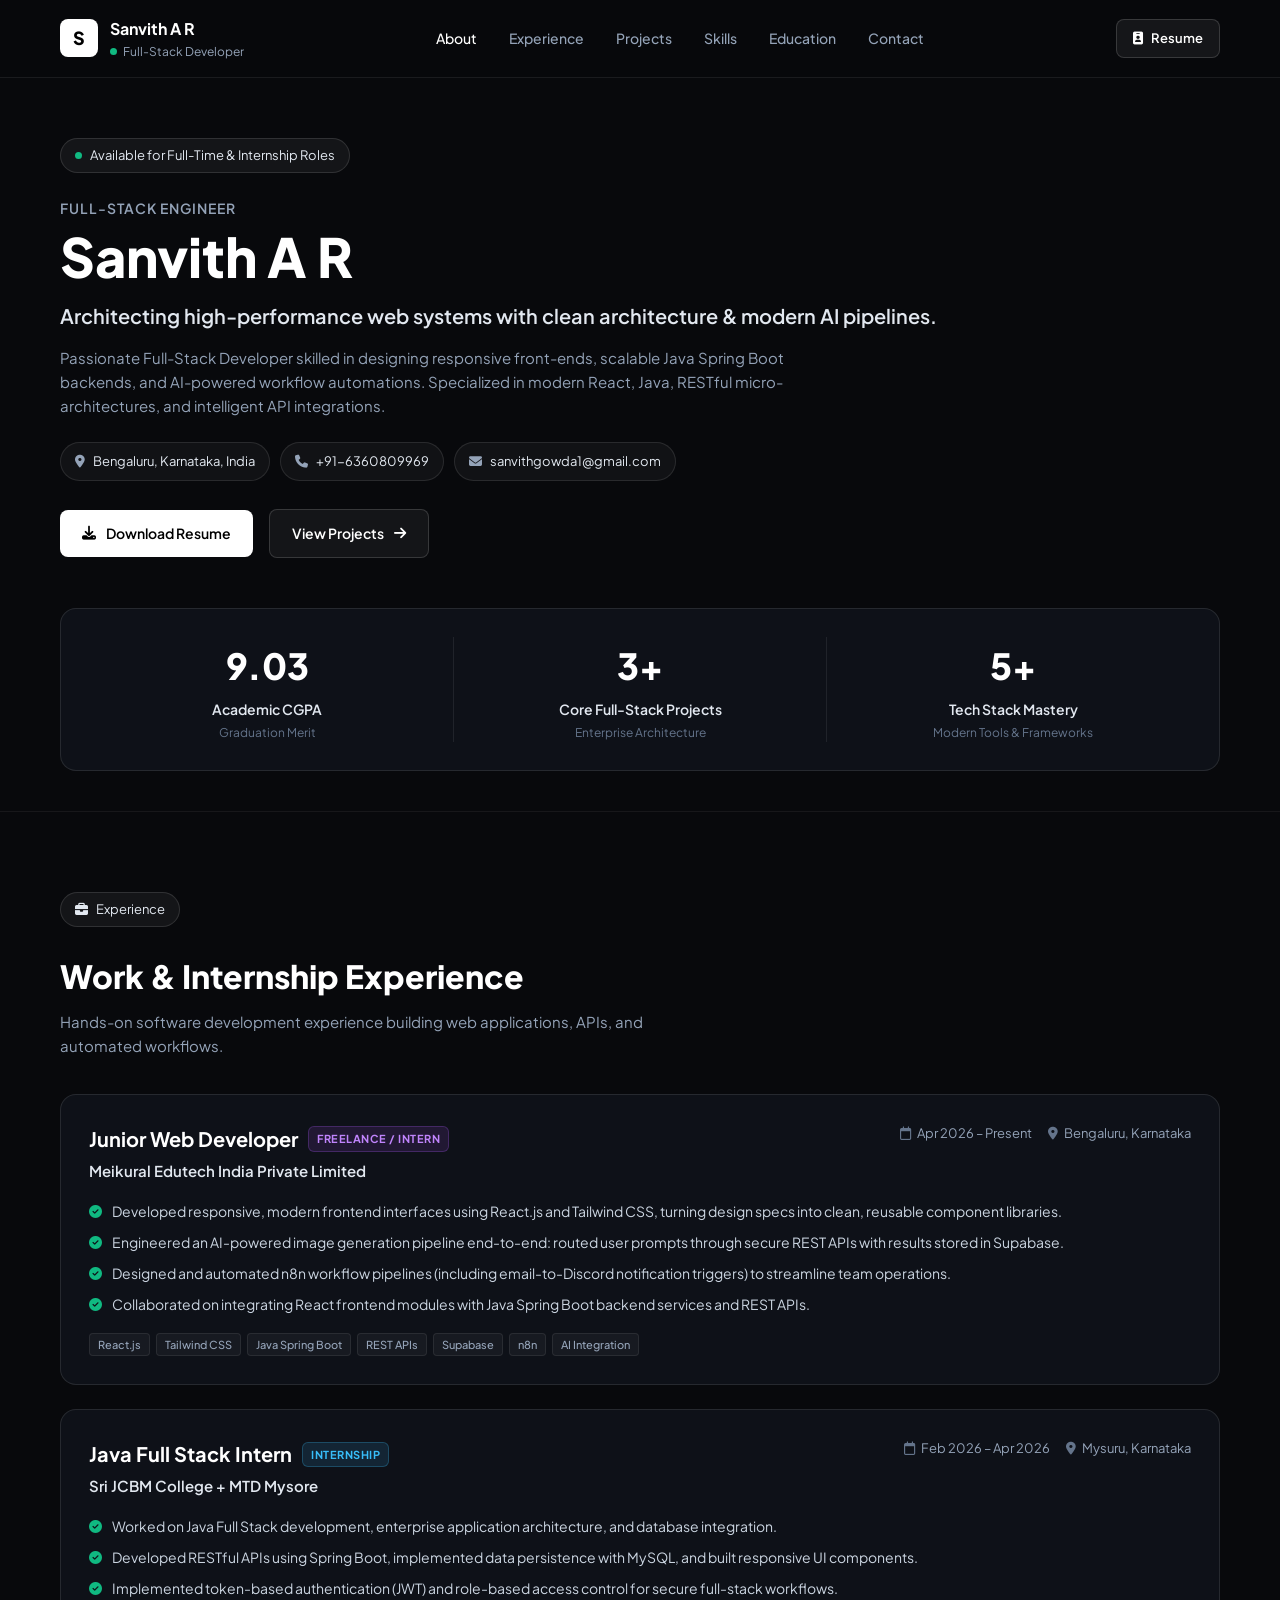
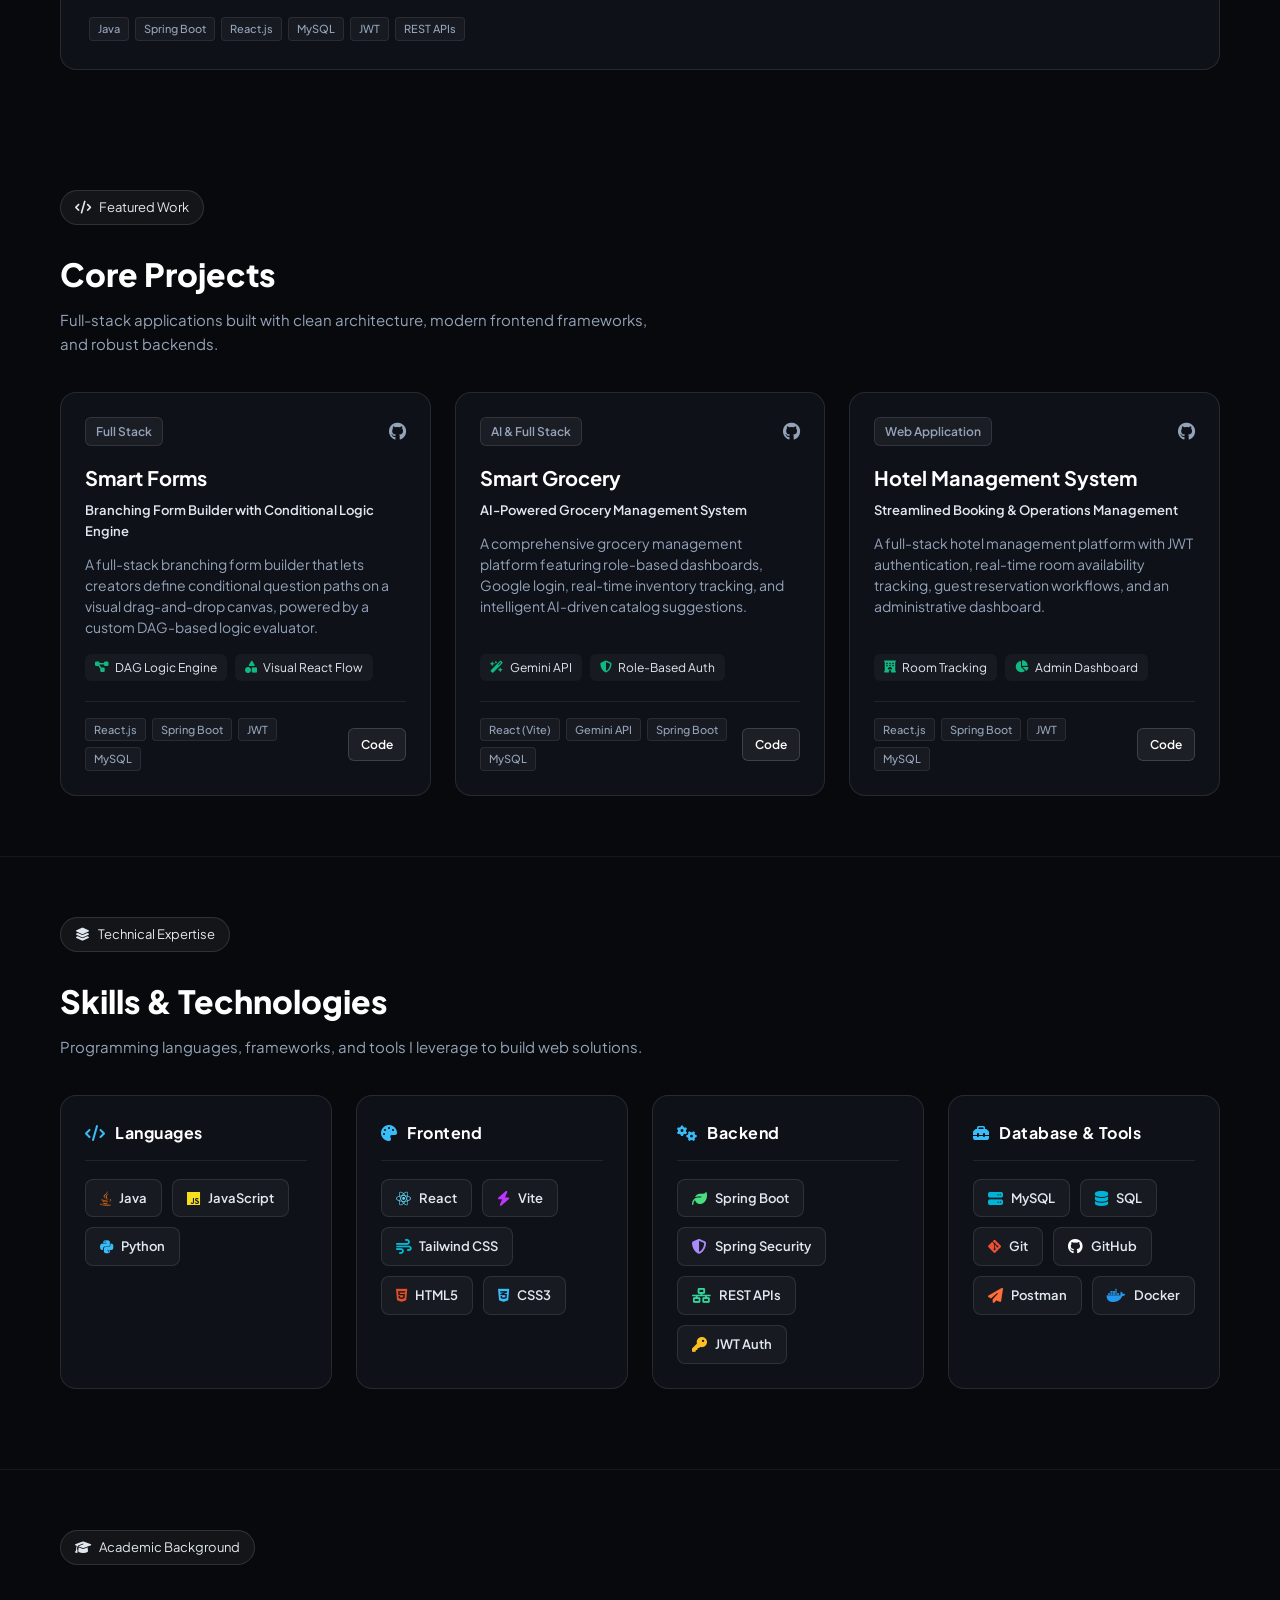
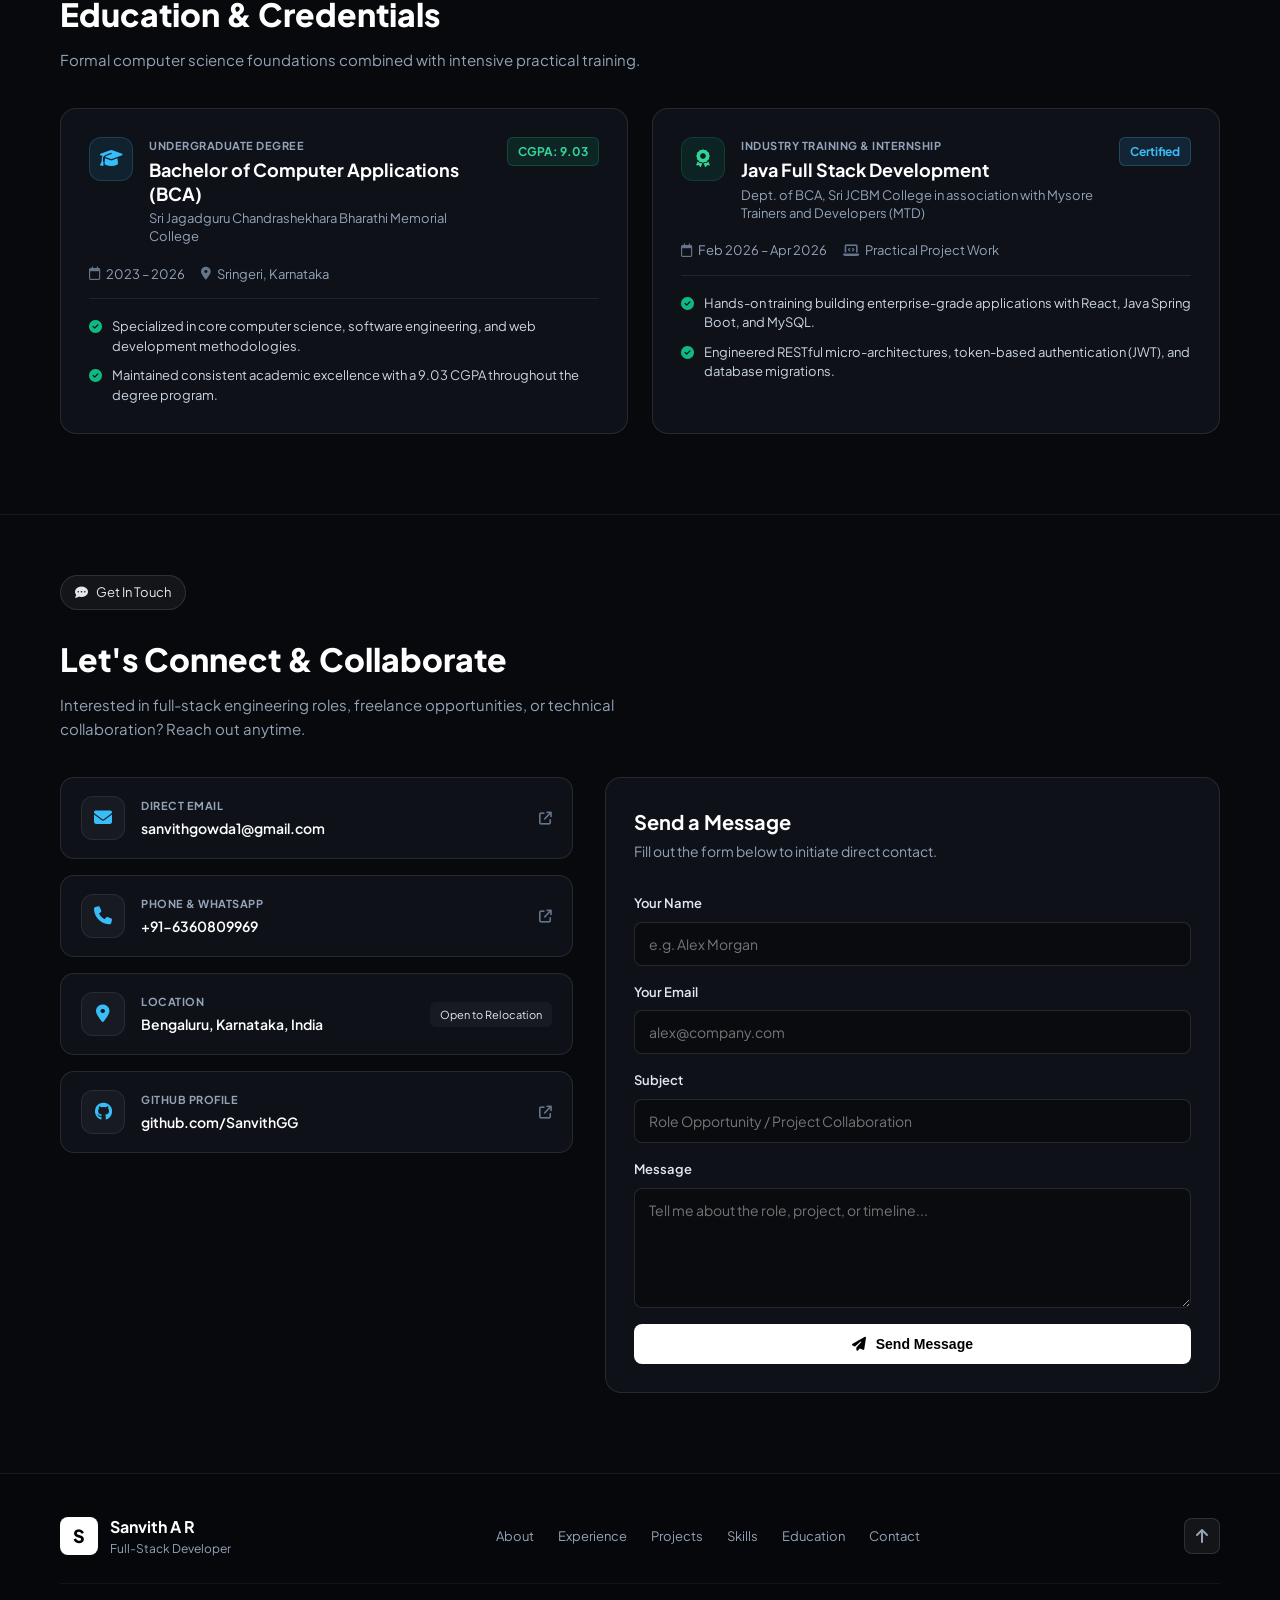
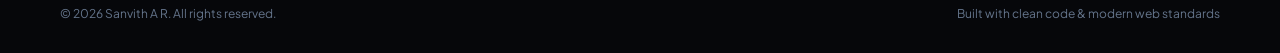
==== Portffolio/index.html @ b30931e4 "feat: add Experience section with Meikural Edutech and MTD internship, custom S favicon, and respons" ====
<!DOCTYPE html>
<html lang="en">
<head>
  <meta charset="UTF-8">
  <meta name="viewport" content="width=device-width, initial-scale=1.0">
  <meta name="description" content="Sanvith A R — Full-Stack Developer specializing in React.js, Java Spring Boot, and modern web applications.">
  <title>Sanvith A R | Full-Stack Developer</title>

  <!-- Favicon -->
  <link rel="icon" type="image/png" href="assets/favicon.png">

  <!-- Google Fonts: Plus Jakarta Sans & JetBrains Mono -->
  <link rel="preconnect" href="https://fonts.googleapis.com">
  <link rel="preconnect" href="https://fonts.gstatic.com" crossorigin>
  <link href="https://fonts.googleapis.com/css2?family=JetBrains+Mono:wght@400;500;600&family=Plus+Jakarta+Sans:wght@400;500;600;700;800&display=swap" rel="stylesheet">

  <!-- Font Awesome 6 Icons -->
  <link rel="stylesheet" href="https://cdnjs.cloudflare.com/ajax/libs/font-awesome/6.5.1/css/all.min.css">

  <!-- Stylesheet -->
  <link rel="stylesheet" href="Portfo.css">
</head>
<body>


  <!-- Header & Navigation -->
  <header class="header">
    <div class="container nav-container">
      <!-- Monogram & Branding -->
      <a href="#about" class="brand-link">
        <div class="monogram">S</div>
        <div class="brand-info">
          <span class="brand-name">Sanvith A R</span>
          <div class="status-indicator">
            <span class="dot-live"></span>
            <span class="status-text">Full-Stack Developer</span>
          </div>
        </div>
      </a>

      <!-- Desktop Navigation Menu -->
      <nav class="desktop-nav" aria-label="Main Navigation">
        <a href="#about" class="nav-link active">About</a>
        <a href="#experience" class="nav-link">Experience</a>
        <a href="#projects" class="nav-link">Projects</a>
        <a href="#skills" class="nav-link">Skills</a>
        <a href="#education" class="nav-link">Education</a>
        <a href="#contact" class="nav-link">Contact</a>
      </nav>

      <!-- Action Button -->
      <div class="nav-actions">
        <a href="assets/Sanvith_A_R_Resume.pdf" download="Sanvith_A_R_Resume.pdf" target="_blank" rel="noopener noreferrer" class="btn-resume">
          <i class="fa-solid fa-id-badge"></i>
          <span>Resume</span>
        </a>
      </div>
    </div>
  </header>

  <!-- Hero Section -->
  <main>
    <section id="about" class="hero-section">
      <div class="container">
        <div class="hero-grid">
          
          <!-- Hero Left Content -->
          <div class="hero-content">
            <!-- Availability Pill -->
            <div class="badge-pill">
              <span class="dot-live"></span>
              <span>Available for Full-Time &amp; Internship Roles</span>
            </div>

            <!-- Role & Heading -->
            <div class="hero-titles">
              <span class="hero-role-badge">FULL-STACK ENGINEER</span>
              <h1 class="hero-name">Sanvith A R</h1>
              <h2 class="hero-tagline">Architecting high-performance web systems with clean architecture &amp; modern AI pipelines.</h2>
            </div>

            <!-- Bio Description -->
            <p class="hero-bio">
              Passionate Full-Stack Developer skilled in designing responsive front-ends, scalable Java Spring Boot backends, and AI-powered workflow automations. Specialized in modern React, Java, RESTful micro-architectures, and intelligent API integrations.
            </p>

            <!-- Contact Information Pills -->
            <div class="contact-pills">
              <div class="pill-item">
                <i class="fa-solid fa-location-dot"></i>
                <span>Bengaluru, Karnataka, India</span>
              </div>
              <a href="tel:+916360809969" class="pill-item pill-interactive">
                <i class="fa-solid fa-phone"></i>
                <span>+91-6360809969</span>
              </a>
              <a href="mailto:sanvithgowda1@gmail.com" class="pill-item pill-interactive">
                <i class="fa-solid fa-envelope"></i>
                <span>sanvithgowda1@gmail.com</span>
              </a>
            </div>

            <!-- Action Buttons -->
            <div class="hero-cta-group">
              <a href="assets/Sanvith_A_R_Resume.pdf" download="Sanvith_A_R_Resume.pdf" class="btn-primary">
                <i class="fa-solid fa-download"></i>
                <span>Download Resume</span>
              </a>
              <a href="#projects" class="btn-secondary">
                <span>View Projects</span>
                <i class="fa-solid fa-arrow-right"></i>
              </a>
            </div>
          </div>
        </div>

        <!-- Floating Stats Strip -->
        <div class="stats-strip">
          <div class="stat-card">
            <div class="stat-value">9.03</div>
            <div class="stat-label">Academic CGPA</div>
            <div class="stat-subtext">Graduation Merit</div>
          </div>
          <div class="stat-card">
            <div class="stat-value">3+</div>
            <div class="stat-label">Core Full-Stack Projects</div>
            <div class="stat-subtext">Enterprise Architecture</div>
          </div>
          <div class="stat-card">
            <div class="stat-value">5+</div>
            <div class="stat-label">Tech Stack Mastery</div>
            <div class="stat-subtext">Modern Tools &amp; Frameworks</div>
          </div>
        </div>

      </div>
    </section>

    <!-- Experience Section -->
    <section id="experience" class="experience-section">
      <div class="container">
        <div class="section-header">
          <div class="badge-pill">
            <i class="fa-solid fa-briefcase"></i>
            <span>Experience</span>
          </div>
          <h2 class="section-title">Work &amp; Internship Experience</h2>
          <p class="section-subtitle">Hands-on software development experience building web applications, APIs, and automated workflows.</p>
        </div>

        <div class="experience-list">

          <!-- Experience 1: Meikural Edutech -->
          <div class="experience-card">
            <div class="exp-header">
              <div>
                <div class="exp-role-wrap">
                  <h3 class="exp-role">Junior Web Developer</h3>
                  <span class="exp-type-badge freelance">Freelance / Intern</span>
                </div>
                <h4 class="exp-company">Meikural Edutech India Private Limited</h4>
              </div>

              <div class="exp-meta">
                <span class="exp-meta-item"><i class="fa-regular fa-calendar"></i> Apr 2026 – Present</span>
                <span class="exp-meta-item"><i class="fa-solid fa-location-dot"></i> Bengaluru, Karnataka</span>
              </div>
            </div>

            <ul class="exp-bullet-list">
              <li>
                <i class="fa-solid fa-circle-check"></i>
                <span>Developed responsive, modern frontend interfaces using React.js and Tailwind CSS, turning design specs into clean, reusable component libraries.</span>
              </li>
              <li>
                <i class="fa-solid fa-circle-check"></i>
                <span>Engineered an AI-powered image generation pipeline end-to-end: routed user prompts through secure REST APIs with results stored in Supabase.</span>
              </li>
              <li>
                <i class="fa-solid fa-circle-check"></i>
                <span>Designed and automated n8n workflow pipelines (including email-to-Discord notification triggers) to streamline team operations.</span>
              </li>
              <li>
                <i class="fa-solid fa-circle-check"></i>
                <span>Collaborated on integrating React frontend modules with Java Spring Boot backend services and REST APIs.</span>
              </li>
            </ul>

            <div class="tech-tags">
              <span class="tech-tag">React.js</span>
              <span class="tech-tag">Tailwind CSS</span>
              <span class="tech-tag">Java Spring Boot</span>
              <span class="tech-tag">REST APIs</span>
              <span class="tech-tag">Supabase</span>
              <span class="tech-tag">n8n</span>
              <span class="tech-tag">AI Integration</span>
            </div>
          </div>

          <!-- Experience 2: Java Full Stack Intern -->
          <div class="experience-card">
            <div class="exp-header">
              <div>
                <div class="exp-role-wrap">
                  <h3 class="exp-role">Java Full Stack Intern</h3>
                  <span class="exp-type-badge">Internship</span>
                </div>
                <h4 class="exp-company">Sri JCBM College + MTD Mysore</h4>
              </div>

              <div class="exp-meta">
                <span class="exp-meta-item"><i class="fa-regular fa-calendar"></i> Feb 2026 – Apr 2026</span>
                <span class="exp-meta-item"><i class="fa-solid fa-location-dot"></i> Mysuru, Karnataka</span>
              </div>
            </div>

            <ul class="exp-bullet-list">
              <li>
                <i class="fa-solid fa-circle-check"></i>
                <span>Worked on Java Full Stack development, enterprise application architecture, and database integration.</span>
              </li>
              <li>
                <i class="fa-solid fa-circle-check"></i>
                <span>Developed RESTful APIs using Spring Boot, implemented data persistence with MySQL, and built responsive UI components.</span>
              </li>
              <li>
                <i class="fa-solid fa-circle-check"></i>
                <span>Implemented token-based authentication (JWT) and role-based access control for secure full-stack workflows.</span>
              </li>
            </ul>

            <div class="tech-tags">
              <span class="tech-tag">Java</span>
              <span class="tech-tag">Spring Boot</span>
              <span class="tech-tag">React.js</span>
              <span class="tech-tag">MySQL</span>
              <span class="tech-tag">JWT</span>
              <span class="tech-tag">REST APIs</span>
            </div>
          </div>

        </div>
      </div>
    </section>

    <!-- Projects Section -->
    <section id="projects" class="projects-section">
      <div class="container">
        <div class="section-header">  
          <div class="badge-pill">
            <i class="fa-solid fa-code"></i>
            <span>Featured Work</span>
          </div>
          <h2 class="section-title">Core Projects</h2>
          <p class="section-subtitle">Full-stack applications built with clean architecture, modern frontend frameworks, and robust backends.</p>
        </div>

        <div class="projects-grid">
          <!-- Project 1: Smart Forms -->
          <div class="project-card">
            <div class="project-header">
              <span class="project-badge">Full Stack</span>
              <a href="https://github.com/SanvithGG" target="_blank" rel="noopener noreferrer" class="project-icon-link" aria-label="GitHub Repository">
                <i class="fa-brands fa-github"></i>
              </a>
            </div>
            <h3 class="project-title">Smart Forms</h3>
            <p class="project-tagline">Branching Form Builder with Conditional Logic Engine</p>
            <p class="project-desc">A full-stack branching form builder that lets creators define conditional question paths on a visual drag-and-drop canvas, powered by a custom DAG-based logic evaluator.</p>
            
            <div class="project-highlights">
              <span class="highlight-tag"><i class="fa-solid fa-diagram-project"></i> DAG Logic Engine</span>
              <span class="highlight-tag"><i class="fa-solid fa-shapes"></i> Visual React Flow</span>
            </div>

            <div class="project-footer">
              <div class="tech-tags">
                <span class="tech-tag">React.js</span>
                <span class="tech-tag">Spring Boot</span>
                <span class="tech-tag">JWT</span>
                <span class="tech-tag">MySQL</span>
              </div>
              <a href="https://github.com/SanvithGG" target="_blank" rel="noopener noreferrer" class="btn-code">
                <span>Code</span>
              </a>
            </div>
          </div>

          <!-- Project 2: Smart Grocery -->
          <div class="project-card">
            <div class="project-header">
              <span class="project-badge">AI &amp; Full Stack</span>
              <a href="https://github.com/SanvithGG/smart-grocery" target="_blank" rel="noopener noreferrer" class="project-icon-link" aria-label="GitHub Repository">
                <i class="fa-brands fa-github"></i>
              </a>
            </div>
            <h3 class="project-title">Smart Grocery</h3>
            <p class="project-tagline">AI-Powered Grocery Management System</p>
            <p class="project-desc">A comprehensive grocery management platform featuring role-based dashboards, Google login, real-time inventory tracking, and intelligent AI-driven catalog suggestions.</p>
            
            <div class="project-highlights">
              <span class="highlight-tag"><i class="fa-solid fa-wand-magic-sparkles"></i> Gemini API</span>
              <span class="highlight-tag"><i class="fa-solid fa-shield-halved"></i> Role-Based Auth</span>
            </div>

            <div class="project-footer">
              <div class="tech-tags">
                <span class="tech-tag">React (Vite)</span>
                <span class="tech-tag">Gemini API</span>
                <span class="tech-tag">Spring Boot</span>
                <span class="tech-tag">MySQL</span>
              </div>
              <a href="https://github.com/SanvithGG/smart-grocery" target="_blank" rel="noopener noreferrer" class="btn-code">
                <span>Code</span>
              </a>
            </div>
          </div>

          <!-- Project 3: Hotel Management System -->
          <div class="project-card">
            <div class="project-header">
              <span class="project-badge">Web Application</span>
              <a href="https://github.com/SanvithGG/Hotel-Management-System" target="_blank" rel="noopener noreferrer" class="project-icon-link" aria-label="GitHub Repository">
                <i class="fa-brands fa-github"></i>
              </a>
            </div>
            <h3 class="project-title">Hotel Management System</h3>
            <p class="project-tagline">Streamlined Booking &amp; Operations Management</p>
            <p class="project-desc">A full-stack hotel management platform with JWT authentication, real-time room availability tracking, guest reservation workflows, and an administrative dashboard.</p>
            
            <div class="project-highlights">
              <span class="highlight-tag"><i class="fa-solid fa-hotel"></i> Room Tracking</span>
              <span class="highlight-tag"><i class="fa-solid fa-chart-pie"></i> Admin Dashboard</span>
            </div>

            <div class="project-footer">
              <div class="tech-tags">
                <span class="tech-tag">React.js</span>
                <span class="tech-tag">Spring Boot</span>
                <span class="tech-tag">JWT</span>
                <span class="tech-tag">MySQL</span>
              </div>
              <a href="https://github.com/SanvithGG/Hotel-Management-System" target="_blank" rel="noopener noreferrer" class="btn-code">
                <span>Code</span>
              </a>
            </div>
          </div>
        </div>
      </div>
    </section>

    <!-- Skills Section -->
    <section id="skills" class="skills-section">
      <div class="container">
        <div class="section-header">
          <div class="badge-pill">
            <i class="fa-solid fa-layer-group"></i>
            <span>Technical Expertise</span>
          </div>
          <h2 class="section-title">Skills &amp; Technologies</h2>
          <p class="section-subtitle">Programming languages, frameworks, and tools I leverage to build web solutions.</p>
        </div>

        <div class="skills-categories-grid">
          
          <!-- Category: Languages -->
          <div class="skill-category-card">
            <div class="category-header">
              <i class="fa-solid fa-code category-icon"></i>
              <h3 class="category-title">Languages</h3>
            </div>
            <div class="skill-chips-group">
              <div class="skill-chip">
                <i class="fa-brands fa-java icon-java"></i>
                <span>Java</span>
              </div>
              <div class="skill-chip">
                <i class="fa-brands fa-js icon-js"></i>
                <span>JavaScript</span>
              </div>
              <div class="skill-chip">
                <i class="fa-brands fa-python icon-python"></i>
                <span>Python</span>
              </div>
            </div>
          </div>

          <!-- Category: Frontend -->
          <div class="skill-category-card">
            <div class="category-header">
              <i class="fa-solid fa-palette category-icon"></i>
              <h3 class="category-title">Frontend</h3>
            </div>
            <div class="skill-chips-group">
              <div class="skill-chip">
                <i class="fa-brands fa-react icon-react"></i>
                <span>React</span>
              </div>
              <div class="skill-chip">
                <i class="fa-solid fa-bolt icon-vite"></i>
                <span>Vite</span>
              </div>
              <div class="skill-chip">
                <i class="fa-solid fa-wind icon-tailwind"></i>
                <span>Tailwind CSS</span>
              </div>
              <div class="skill-chip">
                <i class="fa-brands fa-html5 icon-html"></i>
                <span>HTML5</span>
              </div>
              <div class="skill-chip">
                <i class="fa-brands fa-css3-alt icon-css"></i>
                <span>CSS3</span>
              </div>
            </div>
          </div>

          <!-- Category: Backend -->
          <div class="skill-category-card">
            <div class="category-header">
              <i class="fa-solid fa-gears category-icon"></i>
              <h3 class="category-title">Backend</h3>
            </div>
            <div class="skill-chips-group">
              <div class="skill-chip">
                <i class="fa-solid fa-leaf icon-spring"></i>
                <span>Spring Boot</span>
              </div>
              <div class="skill-chip">
                <i class="fa-solid fa-shield-halved icon-security"></i>
                <span>Spring Security</span>
              </div>
              <div class="skill-chip">
                <i class="fa-solid fa-network-wired icon-api"></i>
                <span>REST APIs</span>
              </div>
              <div class="skill-chip">
                <i class="fa-solid fa-key icon-jwt"></i>
                <span>JWT Auth</span>
              </div>
            </div>
          </div>

          <!-- Category: Database & Tools -->
          <div class="skill-category-card">
            <div class="category-header">
              <i class="fa-solid fa-toolbox category-icon"></i>
              <h3 class="category-title">Database &amp; Tools</h3>
            </div>
            <div class="skill-chips-group">
              <div class="skill-chip">
                <i class="fa-solid fa-server icon-mysql"></i>
                <span>MySQL</span>
              </div>
              <div class="skill-chip">
                <i class="fa-solid fa-database icon-sql"></i>
                <span>SQL</span>
              </div>
              <div class="skill-chip">
                <i class="fa-brands fa-git-alt icon-git"></i>
                <span>Git</span>
              </div>
              <div class="skill-chip">
                <i class="fa-brands fa-github icon-github"></i>
                <span>GitHub</span>
              </div>
              <div class="skill-chip">
                <i class="fa-solid fa-paper-plane icon-postman"></i>
                <span>Postman</span>
              </div>
              <div class="skill-chip">
                <i class="fa-brands fa-docker icon-docker"></i>
                <span>Docker</span>
              </div>
            </div>
          </div>

        </div>
      </div>
    </section>

    <!-- Education & Certifications Section -->
    <section id="education" class="education-section">
      <div class="container">
        <div class="section-header">
          <div class="badge-pill">
            <i class="fa-solid fa-graduation-cap"></i>
            <span>Academic Background</span>
          </div>
          <h2 class="section-title">Education &amp; Credentials</h2>
          <p class="section-subtitle">Formal computer science foundations combined with intensive practical training.</p>
        </div>

        <div class="education-grid">
          
          <!-- Education Card 1: BCA -->
          <div class="education-card">
            <div class="edu-card-header">
              <div class="edu-icon-wrap">
                <i class="fa-solid fa-graduation-cap"></i>
              </div>
              <div class="edu-header-content">
                <span class="edu-type-badge">Undergraduate Degree</span>
                <h3 class="edu-degree">Bachelor of Computer Applications (BCA)</h3>
                <p class="edu-institution">Sri Jagadguru Chandrashekhara Bharathi Memorial College</p>
              </div>
              <span class="edu-score-pill">CGPA: 9.03</span>
            </div>

            <div class="edu-meta-row">
              <span class="edu-meta-item"><i class="fa-regular fa-calendar"></i> 2023 – 2026</span>
              <span class="edu-meta-item"><i class="fa-solid fa-location-dot"></i> Sringeri, Karnataka</span>
            </div>

            <ul class="edu-bullet-list">
              <li>
                <i class="fa-solid fa-circle-check"></i>
                <span>Specialized in core computer science, software engineering, and web development methodologies.</span>
              </li>
              <li>
                <i class="fa-solid fa-circle-check"></i>
                <span>Maintained consistent academic excellence with a 9.03 CGPA throughout the degree program.</span>
              </li>
            </ul>
          </div>

          <!-- Education Card 2: Certification / Training -->
          <div class="education-card">
            <div class="edu-card-header">
              <div class="edu-icon-wrap icon-cert">
                <i class="fa-solid fa-award"></i>
              </div>
              <div class="edu-header-content">
                <span class="edu-type-badge">Industry Training &amp; Internship</span>
                <h3 class="edu-degree">Java Full Stack Development</h3>
                <p class="edu-institution">Dept. of BCA, Sri JCBM College in association with Mysore Trainers and Developers (MTD)</p>
              </div>
              <span class="edu-score-pill cert-pill">Certified</span>
            </div>

            <div class="edu-meta-row">
              <span class="edu-meta-item"><i class="fa-regular fa-calendar"></i> Feb 2026 – Apr 2026</span>
              <span class="edu-meta-item"><i class="fa-solid fa-laptop-code"></i> Practical Project Work</span>
            </div>

            <ul class="edu-bullet-list">
              <li>
                <i class="fa-solid fa-circle-check"></i>
                <span>Hands-on training building enterprise-grade applications with React, Java Spring Boot, and MySQL.</span>
              </li>
              <li>
                <i class="fa-solid fa-circle-check"></i>
                <span>Engineered RESTful micro-architectures, token-based authentication (JWT), and database migrations.</span>
              </li>
            </ul>
          </div>

        </div>
      </div>
    </section>

    <!-- Contact Section -->
    <section id="contact" class="contact-section">
      <div class="container">
        <div class="section-header">
          <div class="badge-pill">
            <i class="fa-solid fa-comment-dots"></i>
            <span>Get In Touch</span>
          </div>
          <h2 class="section-title">Let's Connect &amp; Collaborate</h2>
          <p class="section-subtitle">Interested in full-stack engineering roles, freelance opportunities, or technical collaboration? Reach out anytime.</p>
        </div>

        <div class="contact-layout">
          <!-- Left Column: Direct Contact Info -->
          <div class="contact-cards-col">
            <!-- Email -->
            <a href="mailto:sanvithgowda1@gmail.com" class="contact-card">
              <div class="contact-card-left">
                <div class="contact-card-icon">
                  <i class="fa-solid fa-envelope"></i>
                </div>
                <div class="contact-card-info">
                  <span class="contact-card-label">Direct Email</span>
                  <span class="contact-card-value">sanvithgowda1@gmail.com</span>
                </div>
              </div>
              <i class="fa-solid fa-arrow-up-right-from-square contact-arrow-icon"></i>
            </a>

            <!-- Phone -->
            <a href="tel:+916360809969" class="contact-card">
              <div class="contact-card-left">
                <div class="contact-card-icon">
                  <i class="fa-solid fa-phone"></i>
                </div>
                <div class="contact-card-info">
                  <span class="contact-card-label">Phone &amp; WhatsApp</span>
                  <span class="contact-card-value">+91-6360809969</span>
                </div>
              </div>
              <i class="fa-solid fa-arrow-up-right-from-square contact-arrow-icon"></i>
            </a>

            <!-- Location -->
            <div class="contact-card">
              <div class="contact-card-left">
                <div class="contact-card-icon">
                  <i class="fa-solid fa-location-dot"></i>
                </div>
                <div class="contact-card-info">
                  <span class="contact-card-label">Location</span>
                  <span class="contact-card-value">Bengaluru, Karnataka, India</span>
                </div>
              </div>
              <span class="highlight-tag" style="font-size: 11px;">Open to Relocation</span>
            </div>

            <!-- GitHub -->
            <a href="https://github.com/SanvithGG" target="_blank" rel="noopener noreferrer" class="contact-card">
              <div class="contact-card-left">
                <div class="contact-card-icon">
                  <i class="fa-brands fa-github"></i>
                </div>
                <div class="contact-card-info">
                  <span class="contact-card-label">GitHub Profile</span>
                  <span class="contact-card-value">github.com/SanvithGG</span>
                </div>
              </div>
              <i class="fa-solid fa-arrow-up-right-from-square contact-arrow-icon"></i>
            </a>
          </div>

          <!-- Right Column: Interactive Contact Form -->
          <div class="contact-form-card">
            <div>
              <h3>Send a Message</h3>
              <p>Fill out the form below to initiate direct contact.</p>
            </div>

            <form class="contact-form" onsubmit="event.preventDefault(); window.location.href='mailto:sanvithgowda1@gmail.com?subject=' + encodeURIComponent(document.getElementById('formSubject').value || 'Portfolio Contact') + '&body=' + encodeURIComponent('Name: ' + document.getElementById('formName').value + '\nEmail: ' + document.getElementById('formEmail').value + '\n\n' + document.getElementById('formMessage').value);">
              <div class="form-group">
                <label for="formName" class="form-label">Your Name</label>
                <input type="text" id="formName" class="form-input" placeholder="e.g. Alex Morgan" required>
              </div>

              <div class="form-group">
                <label for="formEmail" class="form-label">Your Email</label>
                <input type="email" id="formEmail" class="form-input" placeholder="alex@company.com" required>
              </div>

              <div class="form-group">
                <label for="formSubject" class="form-label">Subject</label>
                <input type="text" id="formSubject" class="form-input" placeholder="Role Opportunity / Project Collaboration">
              </div>

              <div class="form-group">
                <label for="formMessage" class="form-label">Message</label>
                <textarea id="formMessage" class="form-textarea" placeholder="Tell me about the role, project, or timeline..." required></textarea>
              </div>

              <button type="submit" class="form-submit-btn">
                <i class="fa-solid fa-paper-plane"></i>
                <span>Send Message</span>
              </button>
            </form>
          </div>
        </div>
      </div>
    </section>
  </main>

  <!-- Footer -->
  <footer class="footer">
    <div class="container">
      <div class="footer-content">
        <div class="brand-link">
          <div class="monogram">S</div>
          <div class="brand-info">
            <span class="brand-name">Sanvith A R</span>
            <span style="font-size: 12px; color: #94a3b8;">Full-Stack Developer</span>
          </div>
        </div>

        <nav class="footer-nav" aria-label="Footer Navigation">
          <a href="#about" class="footer-link">About</a>
          <a href="#experience" class="footer-link">Experience</a>
          <a href="#projects" class="footer-link">Projects</a>
          <a href="#skills" class="footer-link">Skills</a>
          <a href="#education" class="footer-link">Education</a>
          <a href="#contact" class="footer-link">Contact</a>
        </nav>

        <a href="#about" class="btn-scroll-top" title="Scroll to top" aria-label="Scroll to top">
          <i class="fa-solid fa-arrow-up"></i>
        </a>
      </div>

      <div class="footer-bottom">
        <p>© 2026 Sanvith A R. All rights reserved.</p>
        <p>Built with clean code &amp; modern web standards</p>
      </div>
    </div>
  </footer>

</body>
</html>
---- Portffolio/Portfo.css ----
* {
  margin: 0;
  padding: 0;
  box-sizing: border-box;
}

html {
  scroll-behavior: smooth;
}

body {
  font-family: 'Plus Jakarta Sans', Arial, sans-serif;
  background-color: #08090c;
  color: #ffffff;
  line-height: 1.6;
  min-height: 100vh;
}

a {
  color: inherit;
  text-decoration: none;
}

.container {
  max-width: 1200px;
  margin: 0 auto;
  padding: 0 20px;
}

/* Header */
.header {
  position: sticky;
  top: 0;
  background-color: rgba(8, 9, 12, 0.9);
  border-bottom: 1px solid rgba(255, 255, 255, 0.08);
  padding: 16px 0;
  z-index: 1000;
}

.nav-container,
.brand-link,
.status-indicator,
.desktop-nav {
  display: flex;
  align-items: center;
}

.nav-container {
  justify-content: space-between;
}

.brand-link {
  gap: 12px;
}

.monogram {
  width: 38px;
  height: 38px;
  background-color: #ffffff;
  color: #000000;
  font-weight: 800;
  font-size: 18px;
  border-radius: 8px;
  display: flex;
  align-items: center;
  justify-content: center;
}

.brand-info {
  display: flex;
  flex-direction: column;
}

.brand-name {
  font-size: 16px;
  font-weight: 700;
}

.status-indicator {
  gap: 6px;
  font-size: 12px;
  color: #94a3b8;
}

.dot-live {
  width: 7px;
  height: 7px;
  background-color: #10b981;
  border-radius: 50%;
}

.desktop-nav {
  gap: 32px;
}

.nav-link {
  font-size: 14px;
  font-weight: 500;
  color: #94a3b8;
  transition: color 0.2s;
}

.nav-link:hover,
.nav-link.active {
  color: #ffffff;
}

/* Buttons */
.btn-resume,
.btn-primary,
.btn-secondary {
  display: inline-flex;
  align-items: center;
  font-weight: 600;
  border-radius: 8px;
  transition: 0.2s;
}

.btn-resume {
  gap: 8px;
  background-color: rgba(255, 255, 255, 0.06);
  border: 1px solid rgba(255, 255, 255, 0.15);
  font-size: 13px;
  padding: 8px 16px;
}

.btn-resume:hover,
.btn-secondary:hover {
  background-color: rgba(255, 255, 255, 0.12);
  border-color: rgba(255, 255, 255, 0.3);
}

.hero-cta-group {
  display: flex;
  align-items: center;
  gap: 16px;
  flex-wrap: wrap;
}

.btn-primary {
  gap: 10px;
  background-color: #ffffff;
  color: #000000;
  font-size: 14px;
  padding: 12px 22px;
}

.btn-primary:hover {
  background-color: #e2e8f0;
}

.btn-secondary {
  gap: 10px;
  background-color: rgba(255, 255, 255, 0.05);
  border: 1px solid rgba(255, 255, 255, 0.15);
  font-size: 14px;
  padding: 12px 22px;
}

/* Hero Section */
.hero-section {
  padding: 60px 0 40px;
}

.hero-grid {
  display: flex;
  align-items: center;
  justify-content: space-between;
  gap: 50px;
}

.hero-content {
  width: 100%;
  max-width: 900px;
}

/* Badges & Pills */
.badge-pill,
.pill-item {
  display: inline-flex;
  align-items: center;
  gap: 8px;
  border-radius: 50px;
  font-size: 13px;
  color: #e2e8f0;
}

.badge-pill {
  background-color: rgba(255, 255, 255, 0.05);
  border: 1px solid rgba(255, 255, 255, 0.12);
  padding: 6px 14px;
  margin-bottom: 24px;
}

.hero-role-badge {
  font-size: 14px;
  font-weight: 600;
  color: #94a3b8;
  letter-spacing: 1px;
  margin-bottom: 8px;
  display: block;
}

.hero-name {
  font-size: 54px;
  font-weight: 800;
  line-height: 1.1;
  margin-bottom: 16px;
}

.hero-tagline {
  font-size: 20px;
  font-weight: 600;
  color: #e2e8f0;
  line-height: 1.4;
  margin-bottom: 16px;
}

.hero-bio {
  font-size: 15px;
  color: #94a3b8;
  margin-bottom: 24px;
  max-width: 800px;
}

.contact-pills {
  display: flex;
  flex-wrap: wrap;
  gap: 10px;
  margin-bottom: 28px;
}

.pill-item {
  background-color: rgba(255, 255, 255, 0.04);
  border: 1px solid rgba(255, 255, 255, 0.1);
  padding: 8px 14px;
  transition: 0.2s;
}

.pill-interactive:hover {
  background-color: rgba(255, 255, 255, 0.1);
  border-color: rgba(255, 255, 255, 0.25);
  color: #ffffff;
}

.pill-item i {
  color: #94a3b8;
}


/* Stats Strip */
.stats-strip {
  margin-top: 50px;
  background-color: rgba(16, 20, 28, 0.75);
  border: 1px solid rgba(255, 255, 255, 0.1);
  border-radius: 16px;
  padding: 28px 20px;
  display: flex;
  align-items: center;
  justify-content: space-around;
  text-align: center;
}

.stat-card {
  flex: 1;
  padding: 0 10px;
  border-right: 1px solid rgba(255, 255, 255, 0.08);
}

.stat-card:last-child {
  border-right: none;
}

.stat-value {
  font-size: 36px;
  font-weight: 800;
  margin-bottom: 4px;
}

.stat-label {
  font-size: 14px;
  font-weight: 600;
  color: #e2e8f0;
  margin-bottom: 2px;
}

.stat-subtext {
  font-size: 12px;
  color: #64748b;
}

/* Experience Section */
.experience-section {
  padding: 80px 0 40px;
  border-top: 1px solid rgba(255, 255, 255, 0.06);
}

.experience-list {
  display: flex;
  flex-direction: column;
  gap: 24px;
}

.experience-card {
  background-color: rgba(16, 20, 28, 0.75);
  border: 1px solid rgba(255, 255, 255, 0.1);
  border-radius: 16px;
  padding: 28px;
  display: flex;
  flex-direction: column;
  gap: 18px;
  transition: border-color 0.2s, transform 0.2s;
}

.experience-card:hover {
  border-color: rgba(255, 255, 255, 0.25);
  transform: translateY(-2px);
}

.exp-header {
  display: flex;
  align-items: flex-start;
  justify-content: space-between;
  flex-wrap: wrap;
  gap: 16px;
}

.exp-role-wrap {
  display: flex;
  align-items: center;
  gap: 10px;
  flex-wrap: wrap;
  margin-bottom: 4px;
}

.exp-role {
  font-size: 20px;
  font-weight: 700;
  color: #ffffff;
}

.exp-type-badge {
  font-size: 11px;
  font-weight: 700;
  text-transform: uppercase;
  letter-spacing: 0.5px;
  background-color: rgba(56, 189, 248, 0.12);
  color: #38bdf8;
  border: 1px solid rgba(56, 189, 248, 0.25);
  padding: 3px 8px;
  border-radius: 6px;
}

.exp-type-badge.freelance {
  background-color: rgba(168, 85, 247, 0.12);
  color: #c084fc;
  border-color: rgba(168, 85, 247, 0.25);
}

.exp-company {
  font-size: 15px;
  font-weight: 600;
  color: #e2e8f0;
}

.exp-meta {
  display: flex;
  flex-wrap: wrap;
  gap: 16px;
  font-size: 13px;
  color: #94a3b8;
}

.exp-meta-item {
  display: inline-flex;
  align-items: center;
  gap: 6px;
}

.exp-meta-item i {
  color: #64748b;
}

.exp-bullet-list {
  list-style: none;
  display: flex;
  flex-direction: column;
  gap: 10px;
}

.exp-bullet-list li {
  display: flex;
  align-items: flex-start;
  gap: 10px;
  font-size: 14px;
  color: #cbd5e1;
  line-height: 1.5;
}

.exp-bullet-list li i {
  color: #10b981;
  font-size: 13px;
  margin-top: 4px;
  flex-shrink: 0;
}

/* Projects Section */
.projects-section {
  padding: 80px 0 60px;
}

.section-header {
  margin-bottom: 36px;
}

.section-title {
  font-size: 32px;
  font-weight: 800;
  margin-bottom: 8px;
}

.section-subtitle {
  font-size: 15px;
  color: #94a3b8;
  max-width: 600px;
}

.projects-grid {
  display: grid;
  grid-template-columns: repeat(auto-fit, minmax(320px, 1fr));
  gap: 24px;
}

.project-card {
  background-color: rgba(16, 20, 28, 0.75);
  border: 1px solid rgba(255, 255, 255, 0.1);
  border-radius: 16px;
  padding: 24px;
  display: flex;
  flex-direction: column;
  transition: border-color 0.2s;
}

.project-card:hover {
  border-color: rgba(255, 255, 255, 0.25);
}

.project-header {
  display: flex;
  align-items: center;
  justify-content: space-between;
  margin-bottom: 16px;
}

.project-badge {
  font-size: 12px;
  font-weight: 600;
  color: #94a3b8;
  background-color: rgba(255, 255, 255, 0.05);
  border: 1px solid rgba(255, 255, 255, 0.1);
  padding: 4px 10px;
  border-radius: 6px;
}

.project-icon-link {
  color: #94a3b8;
  font-size: 18px;
  transition: color 0.2s;
}

.project-icon-link:hover {
  color: #ffffff;
}

.project-title {
  font-size: 20px;
  font-weight: 700;
  margin-bottom: 6px;
}

.project-tagline {
  font-size: 13px;
  font-weight: 600;
  color: #e2e8f0;
  margin-bottom: 12px;
}

.project-desc {
  font-size: 14px;
  color: #94a3b8;
  line-height: 1.5;
  margin-bottom: 16px;
  flex-grow: 1;
}

.project-highlights {
  display: flex;
  flex-wrap: wrap;
  gap: 8px;
  margin-bottom: 20px;
}

.highlight-tag {
  display: inline-flex;
  align-items: center;
  gap: 6px;
  font-size: 12px;
  color: #e2e8f0;
  background-color: rgba(255, 255, 255, 0.04);
  padding: 4px 10px;
  border-radius: 6px;
}

.highlight-tag i {
  color: #10b981;
}

.project-footer {
  display: flex;
  align-items: center;
  justify-content: space-between;
  border-top: 1px solid rgba(255, 255, 255, 0.08);
  padding-top: 16px;
  gap: 12px;
}

.tech-tags {
  display: flex;
  flex-wrap: wrap;
  gap: 6px;
}

.tech-tag {
  font-size: 11px;
  font-weight: 500;
  color: #94a3b8;
  background-color: rgba(255, 255, 255, 0.04);
  border: 1px solid rgba(255, 255, 255, 0.08);
  padding: 2px 8px;
  border-radius: 4px;
}

.btn-code {
  display: inline-flex;
  align-items: center;
  gap: 6px;
  font-size: 12px;
  font-weight: 600;
  color: #ffffff;
  background-color: rgba(255, 255, 255, 0.06);
  border: 1px solid rgba(255, 255, 255, 0.15);
  padding: 6px 12px;
  border-radius: 6px;
  white-space: nowrap;
}

.btn-code:hover {
  background-color: rgba(255, 255, 255, 0.12);
  border-color: rgba(255, 255, 255, 0.3);
}

/* Skills Section - Categorized Architecture */
.skills-section {
  padding: 60px 0 80px;
  border-top: 1px solid rgba(255, 255, 255, 0.06);
}

.skills-categories-grid {
  display: grid;
  grid-template-columns: repeat(auto-fit, minmax(260px, 1fr));
  gap: 24px;
}

.skill-category-card {
  background-color: rgba(16, 20, 28, 0.75);
  border: 1px solid rgba(255, 255, 255, 0.1);
  border-radius: 16px;
  padding: 24px;
  display: flex;
  flex-direction: column;
  gap: 18px;
  height: 100%;
  transition: border-color 0.2s, transform 0.2s;
}

.skill-category-card:hover {
  border-color: rgba(255, 255, 255, 0.25);
  transform: translateY(-2px);
}

.category-header {
  display: flex;
  align-items: center;
  gap: 10px;
  padding-bottom: 14px;
  border-bottom: 1px solid rgba(255, 255, 255, 0.08);
}

.category-icon {
  font-size: 16px;
  color: #38bdf8;
}

.category-title {
  font-size: 16px;
  font-weight: 700;
  color: #ffffff;
  letter-spacing: 0.5px;
}

.skill-chips-group {
  display: flex;
  flex-wrap: wrap;
  align-content: flex-start;
  flex-grow: 1;
  gap: 10px;
}

.skill-chip {
  display: inline-flex;
  align-items: center;
  gap: 8px;
  background-color: rgba(255, 255, 255, 0.04);
  border: 1px solid rgba(255, 255, 255, 0.1);
  padding: 8px 14px;
  border-radius: 8px;
  font-size: 13px;
  font-weight: 600;
  color: #e2e8f0;
  transition: all 0.2s ease;
}

.skill-chip:hover {
  background-color: rgba(255, 255, 255, 0.1);
  border-color: rgba(255, 255, 255, 0.3);
  transform: translateY(-1px);
  color: #ffffff;
}

.skill-chip i {
  font-size: 15px;
}

/* Icon specific accents */
.icon-java { color: #f97316; }
.icon-js { color: #f7df1e; }
.icon-python { color: #38bdf8; }
.icon-sql { color: #00b4d8; }
.icon-react { color: #61dafb; }
.icon-vite { color: #bd34fe; }
.icon-tailwind { color: #06b6d4; }
.icon-html { color: #e34f26; }
.icon-css { color: #38bdf8; }
.icon-spring { color: #4ade80; }
.icon-security { color: #a78bfa; }
.icon-api { color: #34d399; }
.icon-jwt { color: #fbbf24; }
.icon-mysql { color: #00b4d8; }
.icon-git { color: #f05032; }
.icon-github { color: #ffffff; }
.icon-postman { color: #ff6c37; }
.icon-docker { color: #2496ed; }

/* Education Section */
.education-section {
  padding: 60px 0 80px;
  border-top: 1px solid rgba(255, 255, 255, 0.06);
}

.education-grid {
  display: grid;
  grid-template-columns: repeat(auto-fit, minmax(360px, 1fr));
  gap: 24px;
}

.education-card {
  background-color: rgba(16, 20, 28, 0.75);
  border: 1px solid rgba(255, 255, 255, 0.1);
  border-radius: 16px;
  padding: 28px;
  display: flex;
  flex-direction: column;
  gap: 18px;
  transition: border-color 0.2s, transform 0.2s;
}

.education-card:hover {
  border-color: rgba(255, 255, 255, 0.25);
  transform: translateY(-2px);
}

.edu-card-header {
  display: flex;
  align-items: flex-start;
  gap: 16px;
  position: relative;
}

.edu-icon-wrap {
  width: 44px;
  height: 44px;
  border-radius: 12px;
  background-color: rgba(56, 189, 248, 0.1);
  border: 1px solid rgba(56, 189, 248, 0.2);
  color: #38bdf8;
  display: flex;
  align-items: center;
  justify-content: center;
  font-size: 18px;
  flex-shrink: 0;
}

.edu-icon-wrap.icon-cert {
  background-color: rgba(16, 185, 129, 0.1);
  border-color: rgba(16, 185, 129, 0.2);
  color: #34d399;
}

.edu-header-content {
  flex-grow: 1;
}

.edu-type-badge {
  font-size: 11px;
  font-weight: 700;
  color: #94a3b8;
  text-transform: uppercase;
  letter-spacing: 0.5px;
  display: block;
  margin-bottom: 4px;
}

.edu-degree {
  font-size: 18px;
  font-weight: 700;
  color: #ffffff;
  line-height: 1.3;
  margin-bottom: 4px;
}

.edu-institution {
  font-size: 13px;
  color: #94a3b8;
  line-height: 1.4;
}

.edu-score-pill {
  font-size: 12px;
  font-weight: 700;
  background-color: rgba(16, 185, 129, 0.12);
  color: #34d399;
  border: 1px solid rgba(16, 185, 129, 0.25);
  padding: 4px 10px;
  border-radius: 6px;
  white-space: nowrap;
}

.edu-score-pill.cert-pill {
  background-color: rgba(56, 189, 248, 0.12);
  color: #38bdf8;
  border-color: rgba(56, 189, 248, 0.25);
}

.edu-meta-row {
  display: flex;
  flex-wrap: wrap;
  gap: 16px;
  font-size: 13px;
  color: #94a3b8;
  padding-bottom: 14px;
  border-bottom: 1px solid rgba(255, 255, 255, 0.08);
}

.edu-meta-item {
  display: inline-flex;
  align-items: center;
  gap: 6px;
}

.edu-meta-item i {
  color: #64748b;
}

.edu-bullet-list {
  list-style: none;
  display: flex;
  flex-direction: column;
  gap: 10px;
}

.edu-bullet-list li {
  display: flex;
  align-items: flex-start;
  gap: 10px;
  font-size: 13px;
  color: #cbd5e1;
  line-height: 1.5;
}

.edu-bullet-list li i {
  color: #10b981;
  font-size: 13px;
  margin-top: 3px;
  flex-shrink: 0;
}

/* Contact Section */
.contact-section {
  padding: 60px 0 80px;
  border-top: 1px solid rgba(255, 255, 255, 0.06);
}

.contact-layout {
  display: grid;
  grid-template-columns: 1fr 1.2fr;
  gap: 32px;
}

@media (max-width: 900px) {
  .contact-layout {
    grid-template-columns: 1fr;
  }
}

.contact-cards-col {
  display: flex;
  flex-direction: column;
  gap: 16px;
}

.contact-card {
  background-color: rgba(16, 20, 28, 0.75);
  border: 1px solid rgba(255, 255, 255, 0.1);
  border-radius: 14px;
  padding: 18px 20px;
  display: flex;
  align-items: center;
  justify-content: space-between;
  gap: 16px;
  transition: all 0.2s ease;
  color: #ffffff;
}

.contact-card:hover {
  border-color: rgba(255, 255, 255, 0.25);
  background-color: rgba(20, 26, 36, 0.9);
  transform: translateY(-2px);
}

.contact-card-left {
  display: flex;
  align-items: center;
  gap: 16px;
}

.contact-card-icon {
  width: 44px;
  height: 44px;
  border-radius: 12px;
  background-color: rgba(255, 255, 255, 0.04);
  border: 1px solid rgba(255, 255, 255, 0.08);
  display: flex;
  align-items: center;
  justify-content: center;
  font-size: 18px;
  color: #38bdf8;
  flex-shrink: 0;
}

.contact-card-info {
  display: flex;
  flex-direction: column;
  gap: 2px;
}

.contact-card-label {
  font-size: 11px;
  font-weight: 700;
  text-transform: uppercase;
  letter-spacing: 0.5px;
  color: #94a3b8;
}

.contact-card-value {
  font-size: 14px;
  font-weight: 600;
  color: #ffffff;
}

.contact-arrow-icon {
  color: #64748b;
  font-size: 13px;
  transition: transform 0.2s, color 0.2s;
}

.contact-card:hover .contact-arrow-icon {
  color: #ffffff;
  transform: translate(2px, -2px);
}

/* Contact Form */
.contact-form-card {
  background-color: rgba(16, 20, 28, 0.75);
  border: 1px solid rgba(255, 255, 255, 0.1);
  border-radius: 16px;
  padding: 28px;
  display: flex;
  flex-direction: column;
  gap: 20px;
}

.contact-form-card h3 {
  font-size: 20px;
  font-weight: 700;
  margin-bottom: 2px;
}

.contact-form-card p {
  font-size: 14px;
  color: #94a3b8;
  margin-bottom: 10px;
}

.contact-form {
  display: flex;
  flex-direction: column;
  gap: 16px;
}

.form-group {
  display: flex;
  flex-direction: column;
  gap: 8px;
}

.form-label {
  font-size: 13px;
  font-weight: 600;
  color: #e2e8f0;
}

.form-input,
.form-textarea {
  background-color: rgba(8, 9, 12, 0.7);
  border: 1px solid rgba(255, 255, 255, 0.12);
  border-radius: 8px;
  padding: 12px 14px;
  color: #ffffff;
  font-family: inherit;
  font-size: 14px;
  outline: none;
  transition: border-color 0.2s;
}

.form-input:focus,
.form-textarea:focus {
  border-color: #38bdf8;
  box-shadow: 0 0 0 1px #38bdf8;
}

.form-textarea {
  min-height: 120px;
  resize: vertical;
}

.form-submit-btn {
  background-color: #ffffff;
  color: #000000;
  font-weight: 700;
  font-size: 14px;
  padding: 12px 24px;
  border-radius: 8px;
  border: none;
  cursor: pointer;
  display: inline-flex;
  align-items: center;
  justify-content: center;
  gap: 10px;
  transition: background-color 0.2s;
}

.form-submit-btn:hover {
  background-color: #e2e8f0;
}

/* Footer */
.footer {
  border-top: 1px solid rgba(255, 255, 255, 0.08);
  padding: 40px 0 30px;
  background-color: #06070a;
}

.footer-content {
  display: flex;
  align-items: center;
  justify-content: space-between;
  flex-wrap: wrap;
  gap: 20px;
  margin-bottom: 24px;
}

.footer-nav {
  display: flex;
  gap: 24px;
}

.footer-link {
  font-size: 13px;
  color: #94a3b8;
  transition: color 0.2s;
}

.footer-link:hover {
  color: #ffffff;
}

.footer-bottom {
  display: flex;
  align-items: center;
  justify-content: space-between;
  flex-wrap: wrap;
  gap: 12px;
  font-size: 12px;
  color: #64748b;
  border-top: 1px solid rgba(255, 255, 255, 0.05);
  padding-top: 20px;
}

.btn-scroll-top {
  background-color: rgba(255, 255, 255, 0.06);
  border: 1px solid rgba(255, 255, 255, 0.12);
  color: #94a3b8;
  width: 36px;
  height: 36px;
  border-radius: 8px;
  display: flex;
  align-items: center;
  justify-content: center;
  cursor: pointer;
  transition: all 0.2s;
  text-decoration: none;
}

.btn-scroll-top:hover {
  background-color: rgba(255, 255, 255, 0.15);
  color: #ffffff;
}

/* ==========================================================================
   RESPONSIVE DESIGN (TABLET & MOBILE)
   Clean, simple responsiveness without unnecessary complexity
   ========================================================================== */

/* Tablet & Smaller Screens (<= 992px) */
@media (max-width: 992px) {
  .hero-name {
    font-size: 42px;
  }

  .hero-tagline {
    font-size: 18px;
  }

  .section-title {
    font-size: 28px;
  }

  .desktop-nav {
    gap: 20px;
  }

  .projects-grid {
    grid-template-columns: repeat(auto-fit, minmax(290px, 1fr));
  }

  .education-grid {
    grid-template-columns: 1fr;
  }
}

/* Mobile Devices (<= 768px) */
@media (max-width: 768px) {
  .header {
    padding: 12px 0;
  }

  .nav-container {
    flex-wrap: wrap;
    gap: 12px;
  }

  .desktop-nav {
    order: 3;
    width: 100%;
    justify-content: flex-start;
    gap: 16px;
    overflow-x: auto;
    padding-top: 6px;
    scrollbar-width: none;
  }

  .desktop-nav::-webkit-scrollbar {
    display: none;
  }

  .hero-section {
    padding: 40px 0 30px;
  }

  .hero-name {
    font-size: 34px;
  }

  .hero-tagline {
    font-size: 16px;
  }

  .hero-bio {
    font-size: 14px;
    margin-bottom: 20px;
  }

  .hero-cta-group {
    flex-direction: column;
    align-items: stretch;
    gap: 12px;
  }

  .btn-primary,
  .btn-secondary {
    justify-content: center;
    width: 100%;
  }

  /* Stats Strip: Stack vertically */
  .stats-strip {
    flex-direction: column;
    gap: 20px;
    padding: 20px;
    margin-top: 36px;
  }

  .stat-card {
    border-right: none;
    border-bottom: 1px solid rgba(255, 255, 255, 0.08);
    padding-bottom: 16px;
    width: 100%;
  }

  .stat-card:last-child {
    border-bottom: none;
    padding-bottom: 0;
  }

  .stat-value {
    font-size: 30px;
  }

  .experience-section,
  .projects-section,
  .skills-section,
  .education-section,
  .contact-section {
    padding: 45px 0 60px;
  }

  .edu-card-header {
    flex-direction: column;
    align-items: flex-start;
    gap: 12px;
  }

  .edu-score-pill {
    align-self: flex-start;
  }

  .education-card {
    padding: 22px;
  }

  .footer-content {
    flex-direction: column;
    align-items: flex-start;
    gap: 18px;
  }

  .footer-nav {
    flex-wrap: wrap;
    gap: 16px;
  }

  .footer-bottom {
    flex-direction: column;
    align-items: flex-start;
    gap: 8px;
  }
}

/* Small Mobile Screens (<= 480px) */
@media (max-width: 480px) {
  .container {
    padding: 0 16px;
  }

  .hero-name {
    font-size: 28px;
  }

  .section-title {
    font-size: 24px;
  }

  .contact-pills {
    gap: 8px;
  }

  .pill-item {
    font-size: 12px;
    padding: 6px 12px;
  }

  .projects-grid {
    grid-template-columns: 1fr;
  }

  .skills-categories-grid {
    grid-template-columns: 1fr;
  }

  .experience-card,
  .project-card,
  .skill-category-card,
  .contact-form-card {
    padding: 18px;
  }

  .contact-card {
    padding: 14px 16px;
  }
}
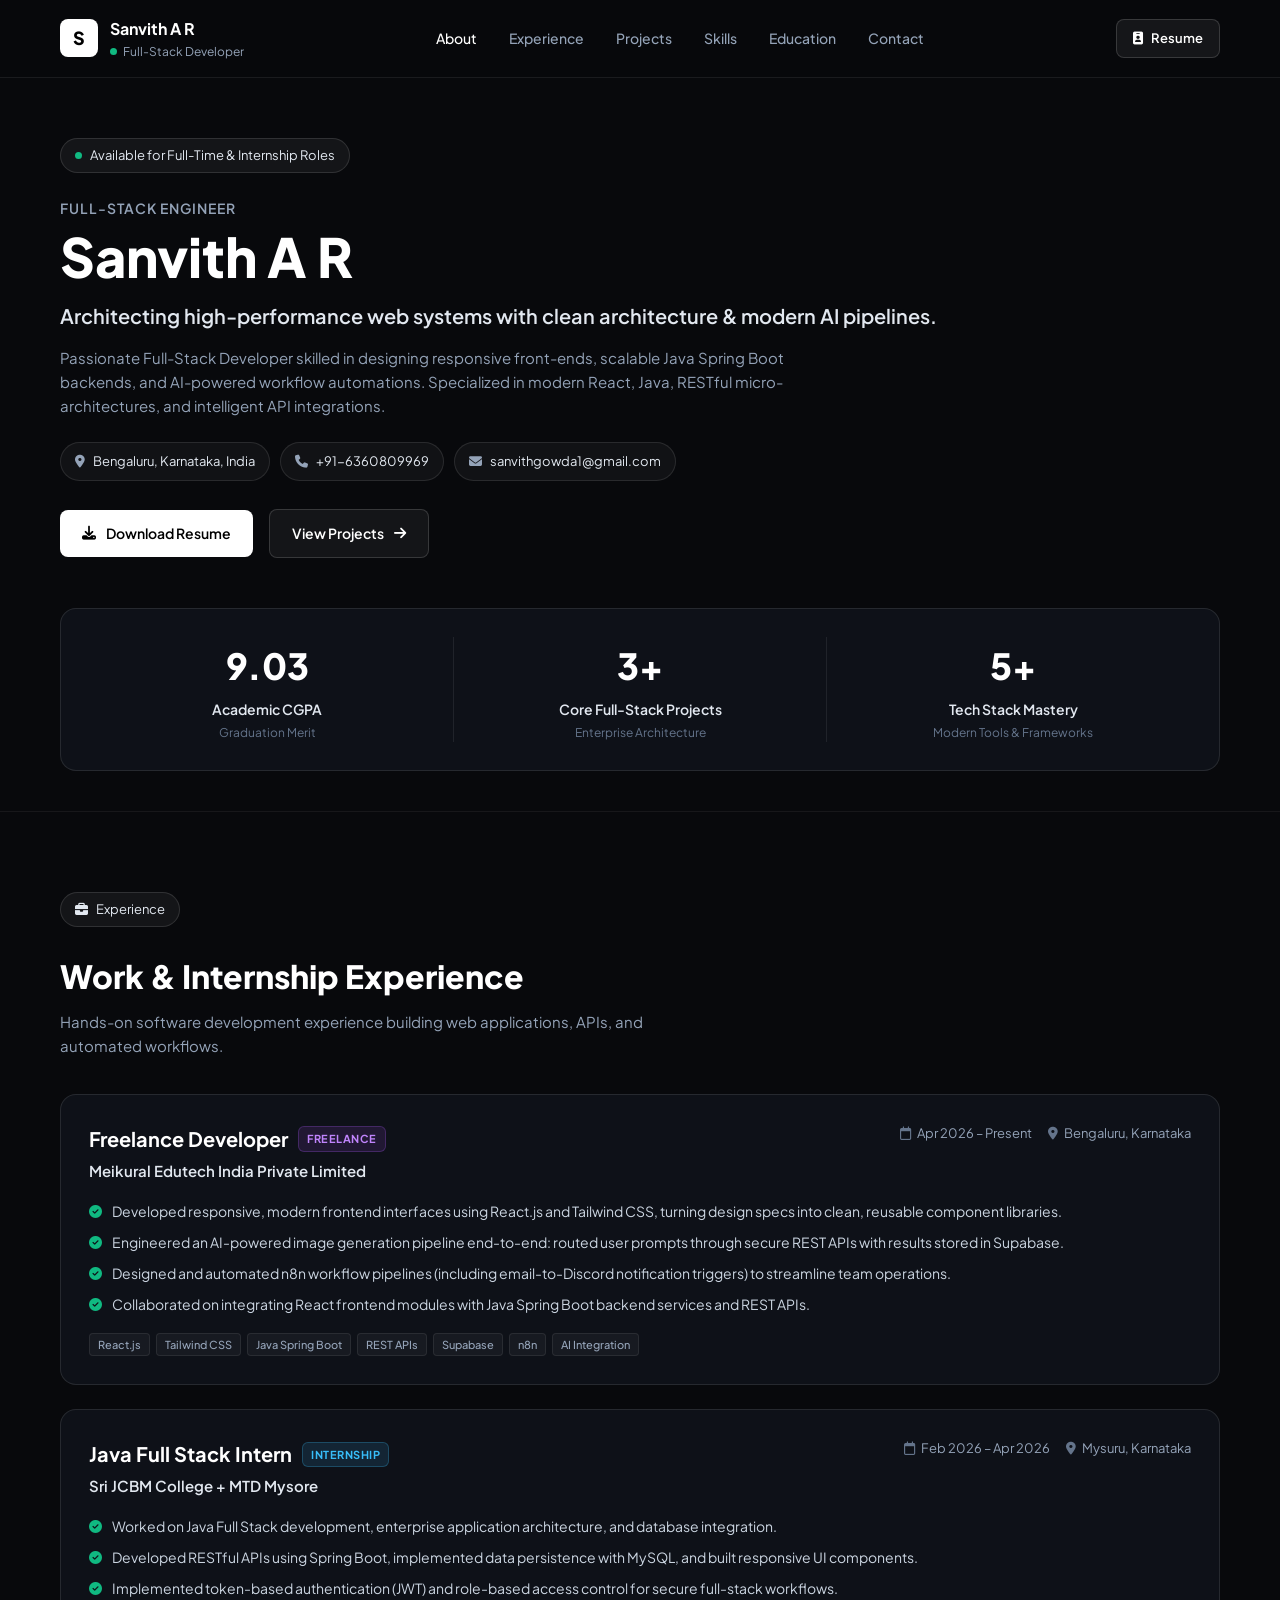
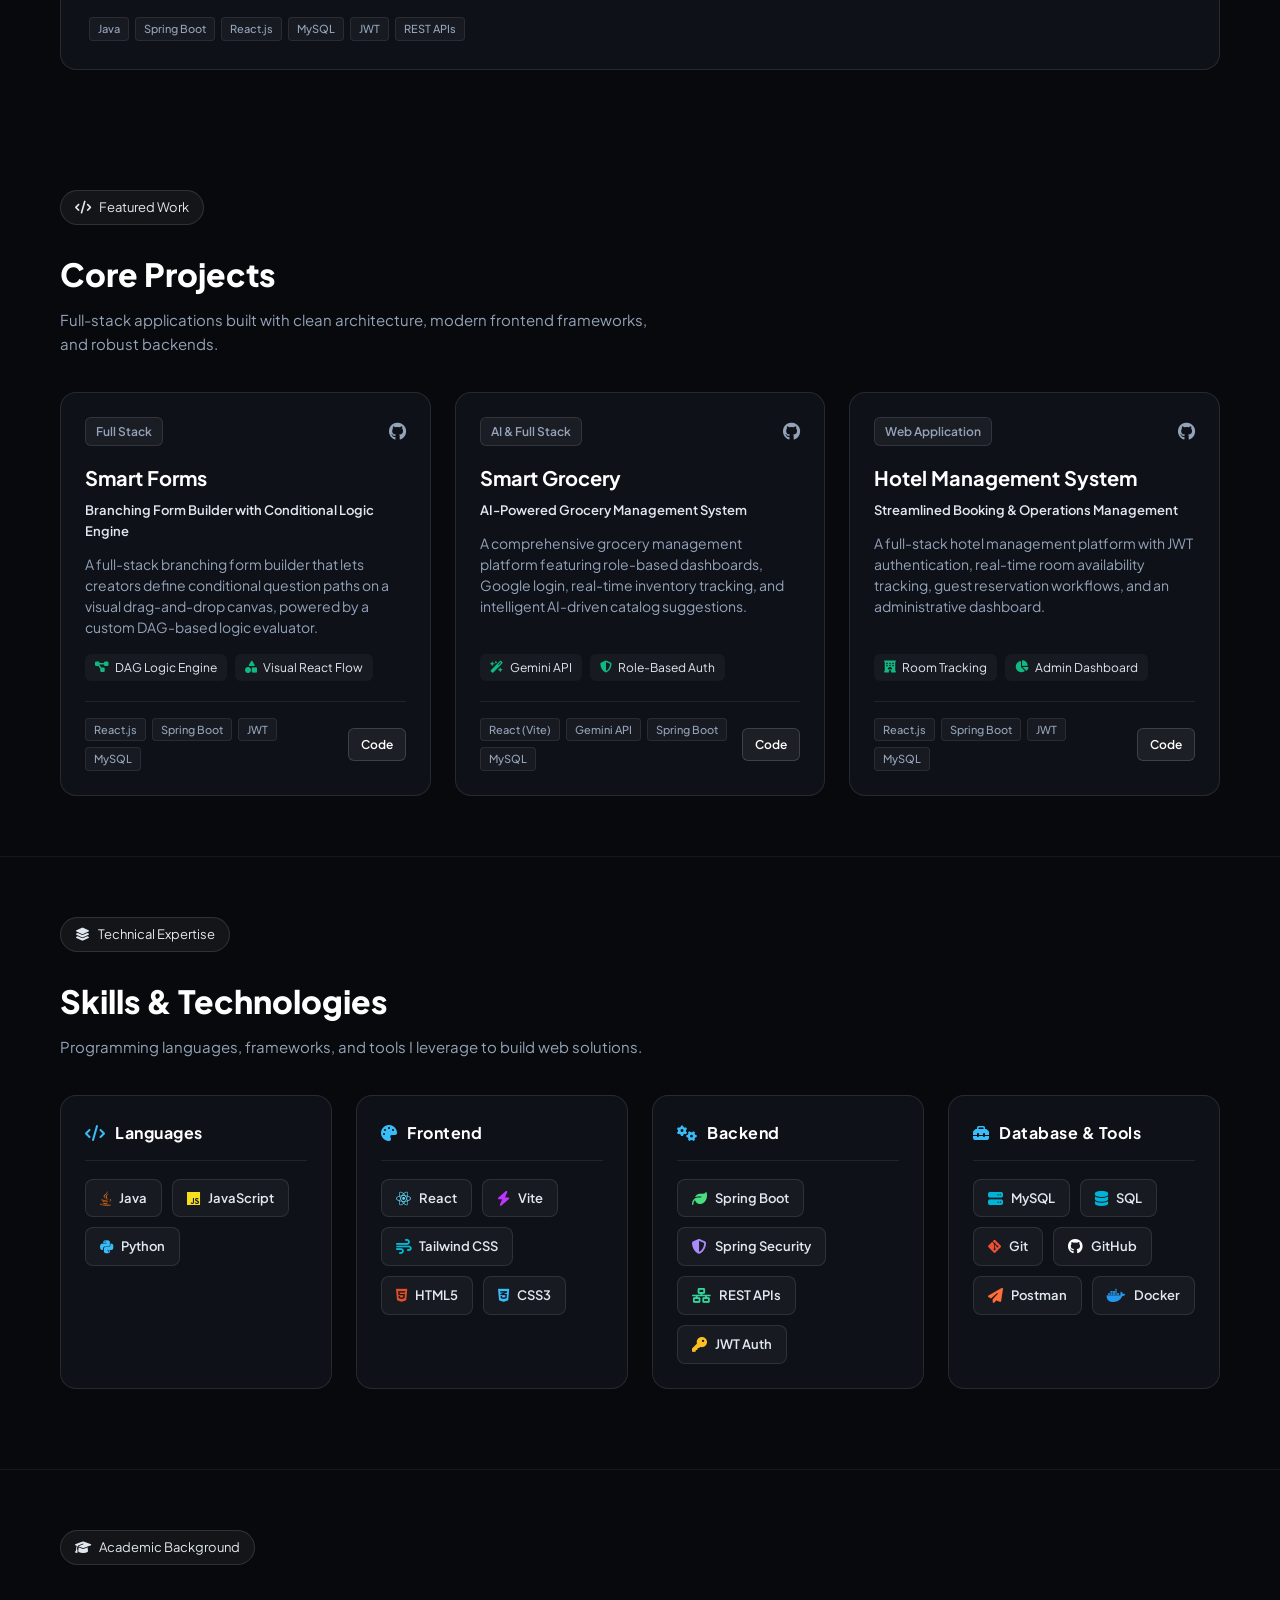
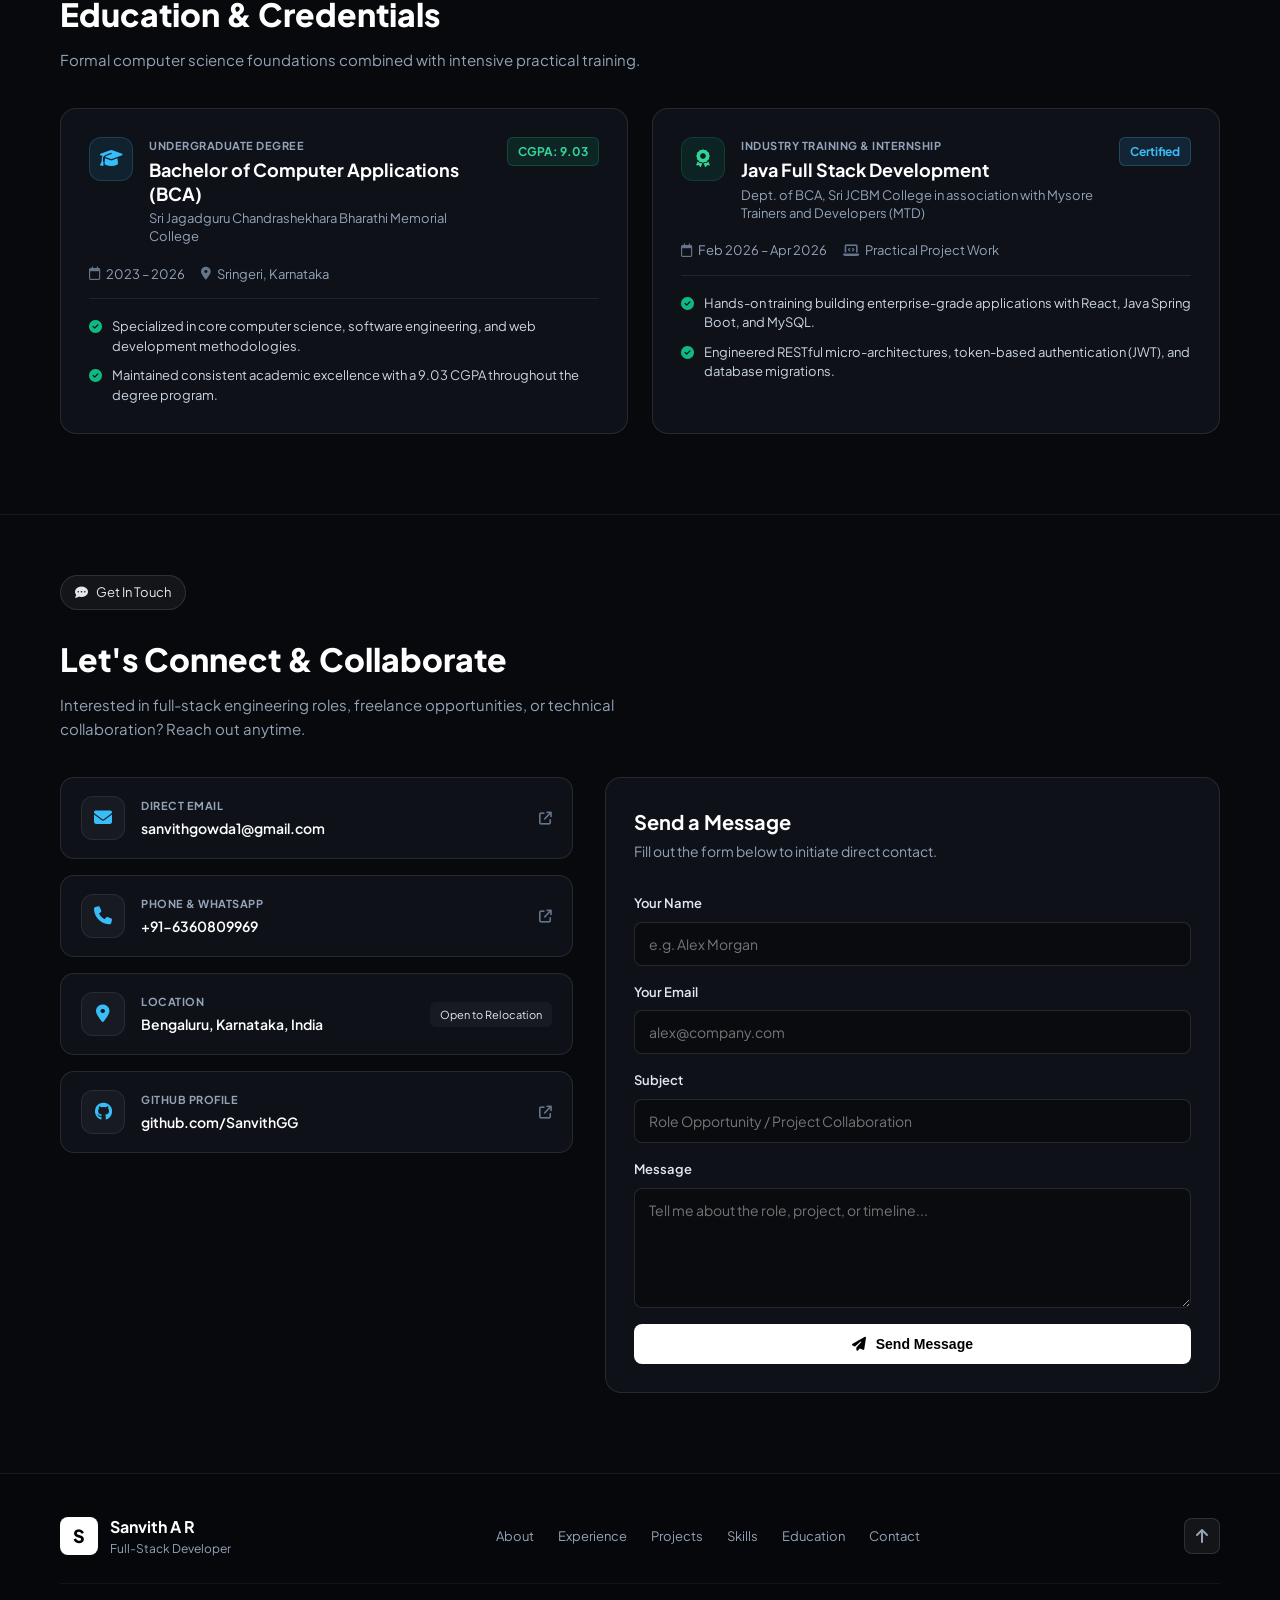
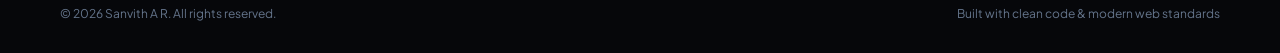
==== commit c2992687: "chore: update Meikural Edutech role title to Freelance Developer and badge to Freelance" ====
--- a/Portffolio/index.html
+++ b/Portffolio/index.html
@@ -155,8 +155,8 @@
             <div class="exp-header">
               <div>
                 <div class="exp-role-wrap">
-                  <h3 class="exp-role">Junior Web Developer</h3>
-                  <span class="exp-type-badge freelance">Freelance / Intern</span>
+                  <h3 class="exp-role">Freelance Developer</h3>
+                  <span class="exp-type-badge freelance">Freelance</span>
                 </div>
                 <h4 class="exp-company">Meikural Edutech India Private Limited</h4>
               </div>
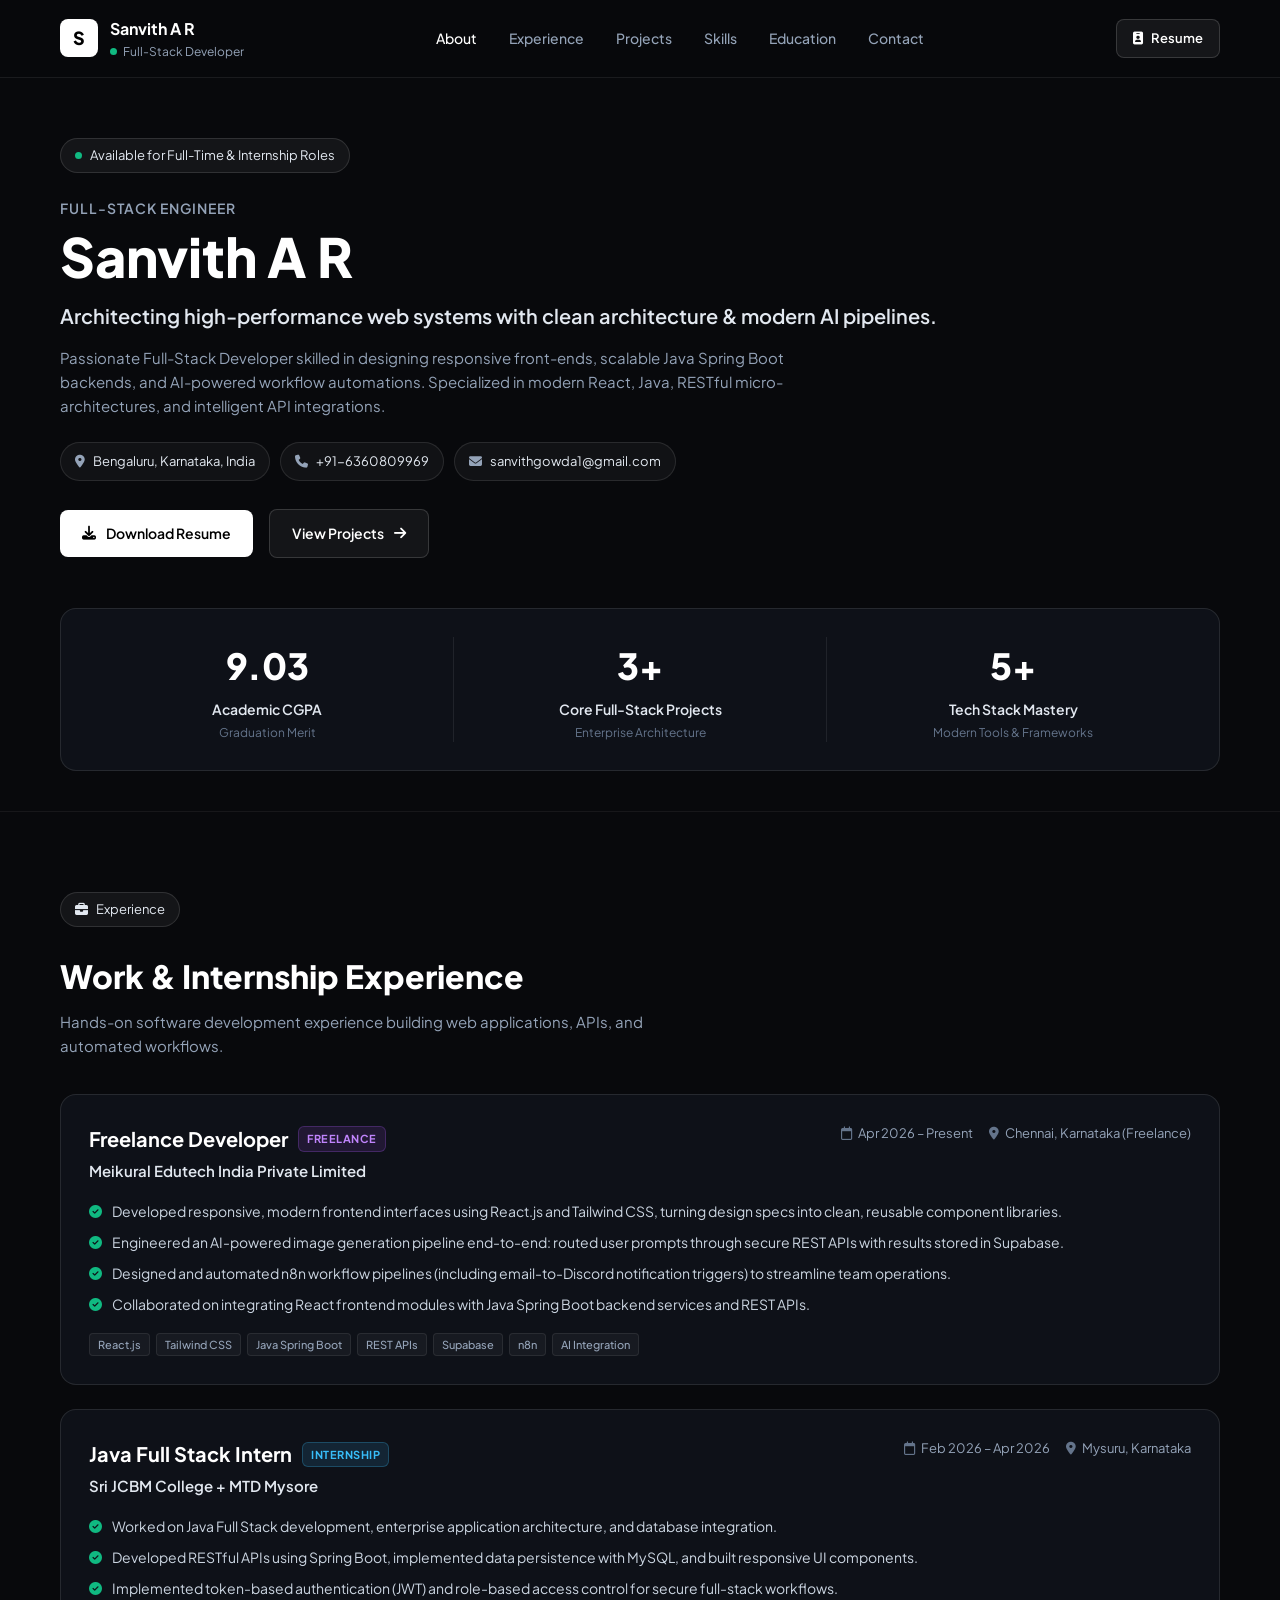
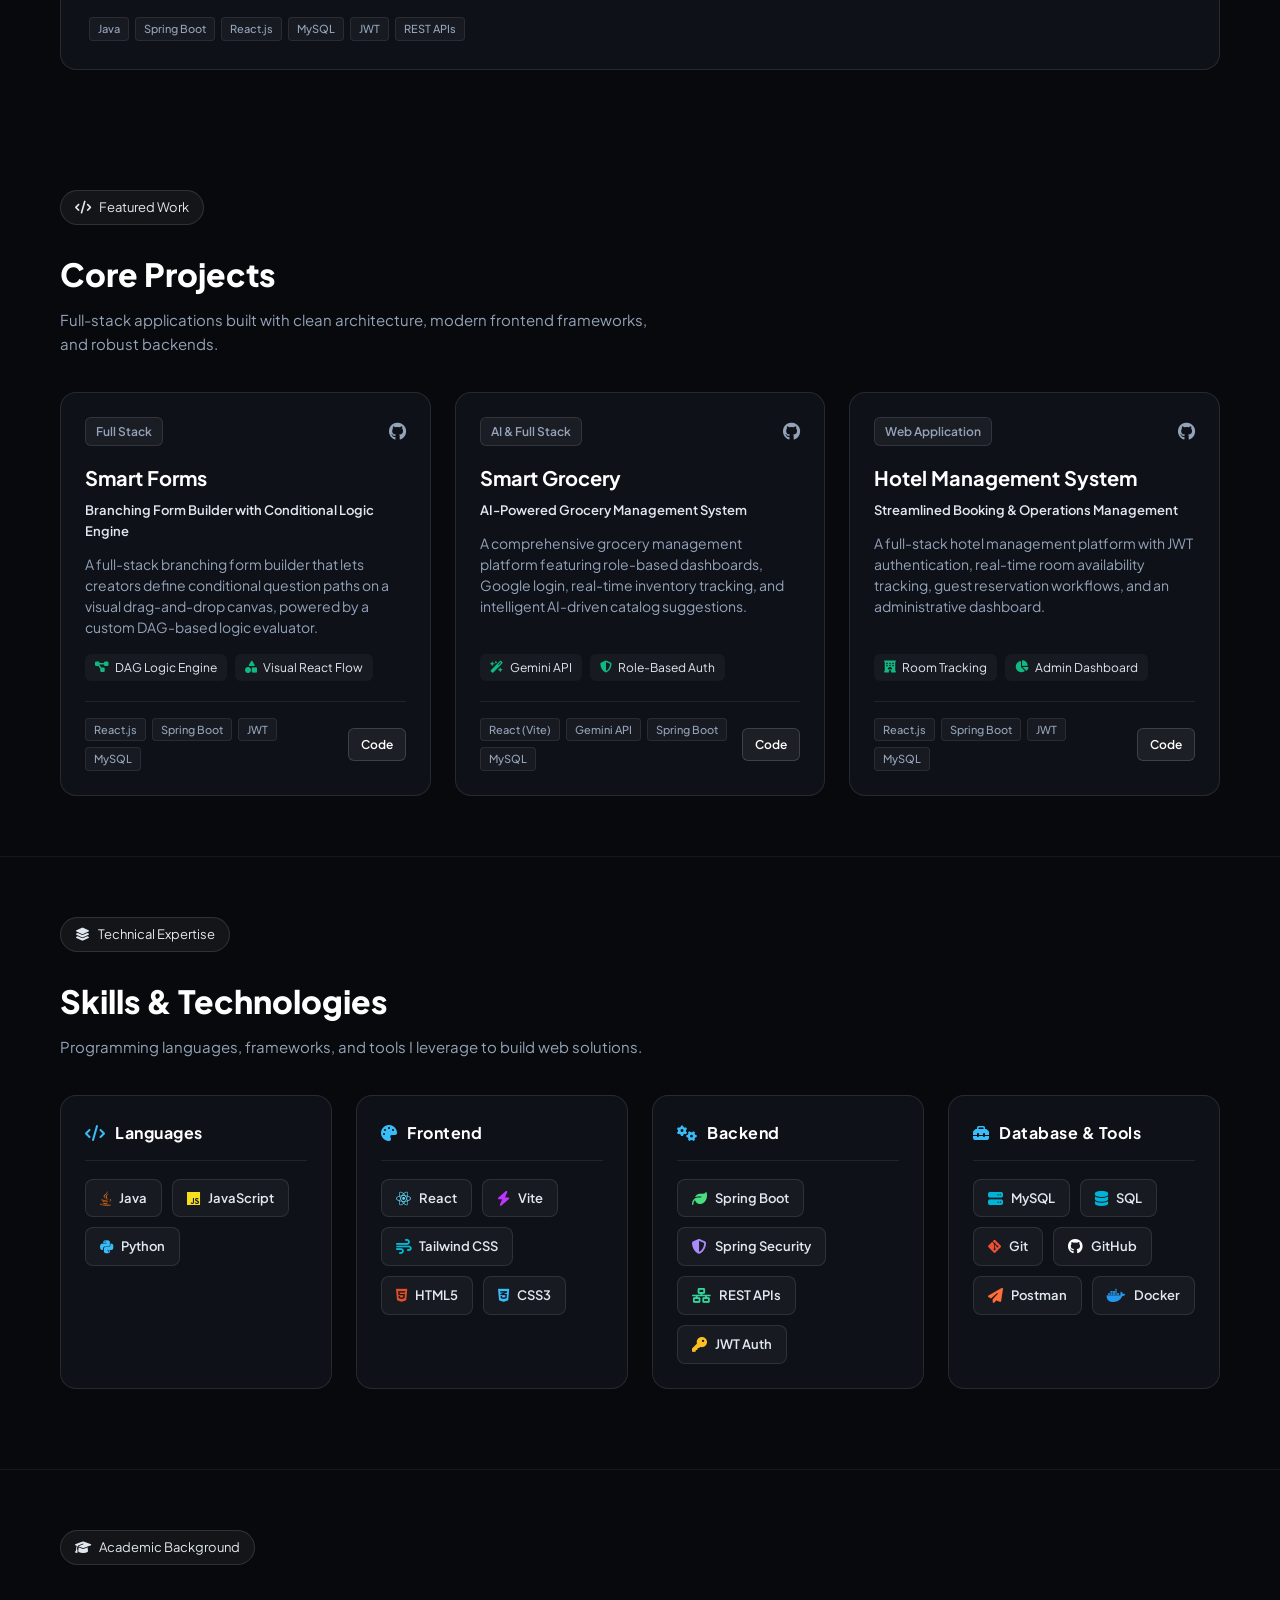
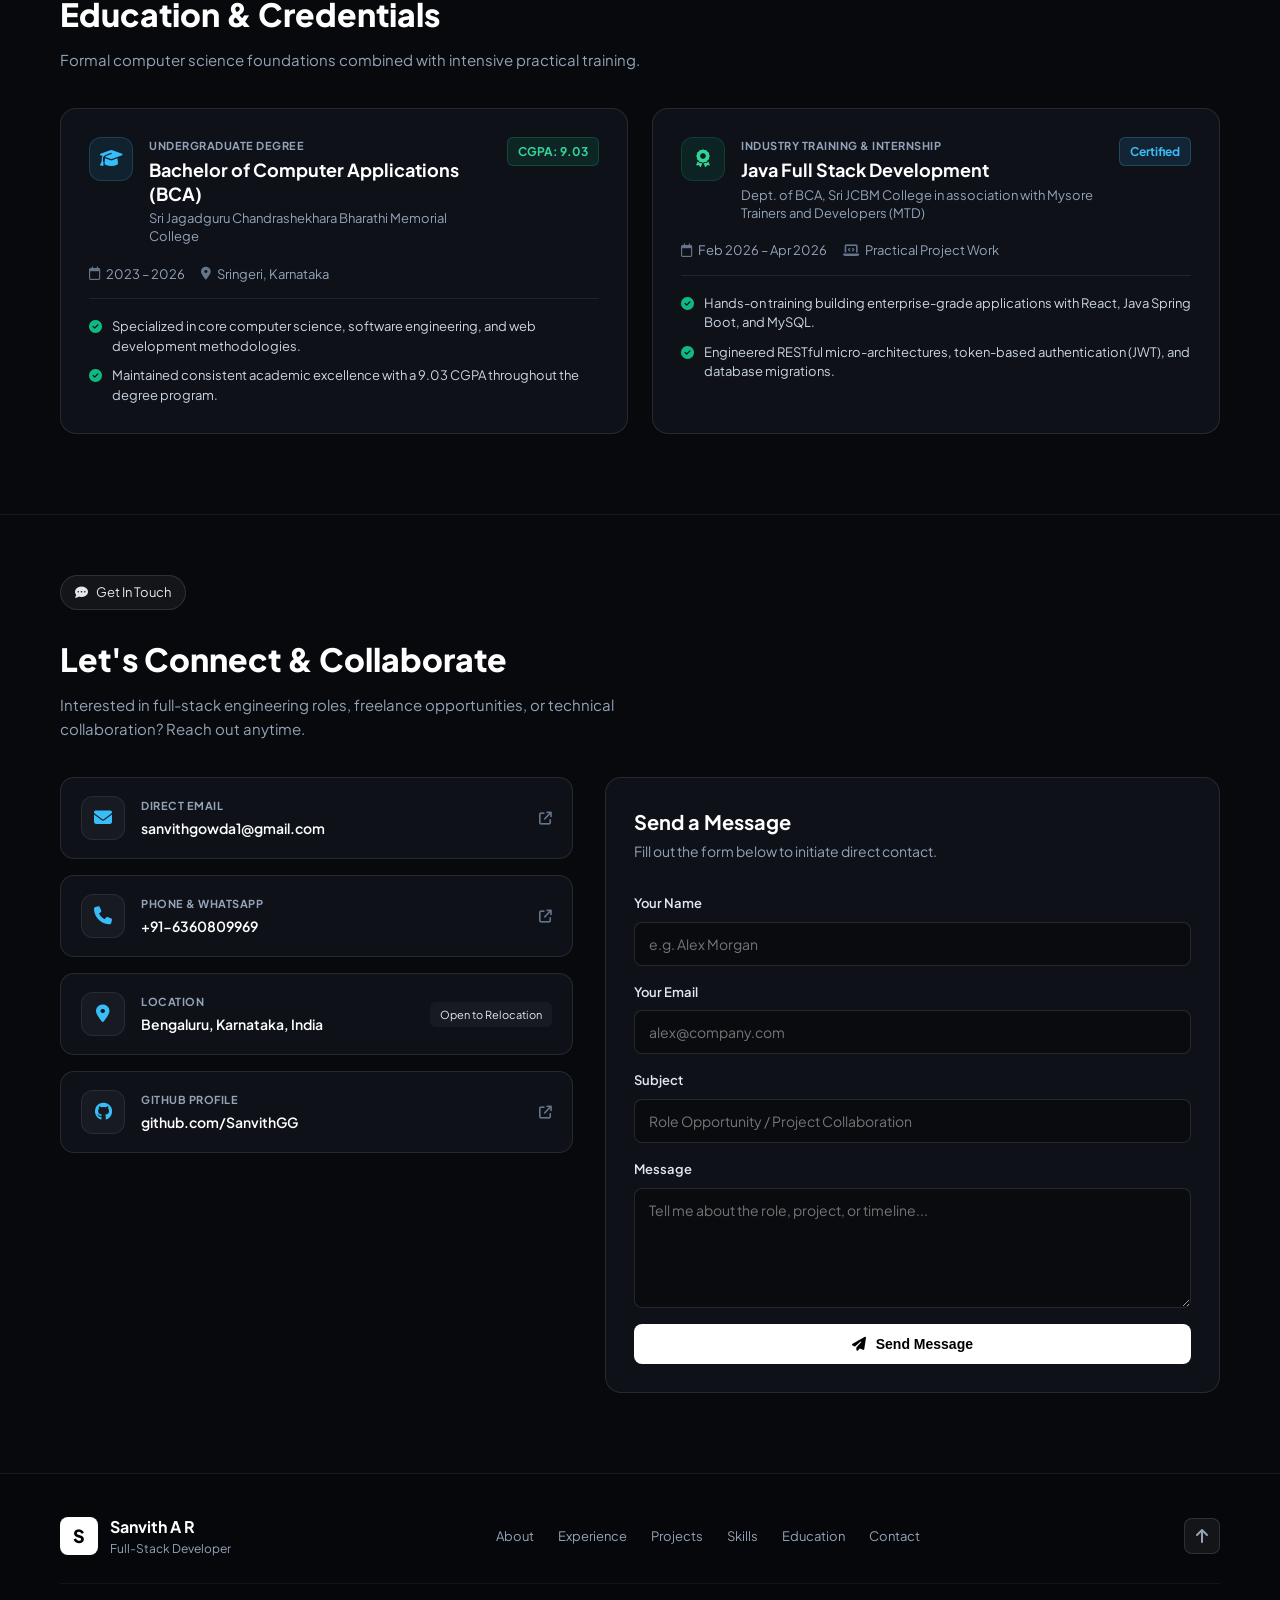
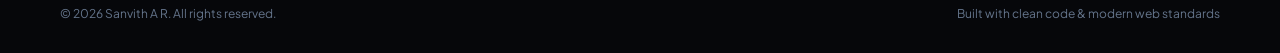
==== commit cc3b64cc: "chore: update Meikural Edutech location to Chennai, Karnataka (Freelance)" ====
--- a/Portffolio/index.html
+++ b/Portffolio/index.html
@@ -163,7 +163,7 @@
 
               <div class="exp-meta">
                 <span class="exp-meta-item"><i class="fa-regular fa-calendar"></i> Apr 2026 – Present</span>
-                <span class="exp-meta-item"><i class="fa-solid fa-location-dot"></i> Bengaluru, Karnataka</span>
+                <span class="exp-meta-item"><i class="fa-solid fa-location-dot"></i> Chennai, Karnataka (Freelance)</span>
               </div>
             </div>
 
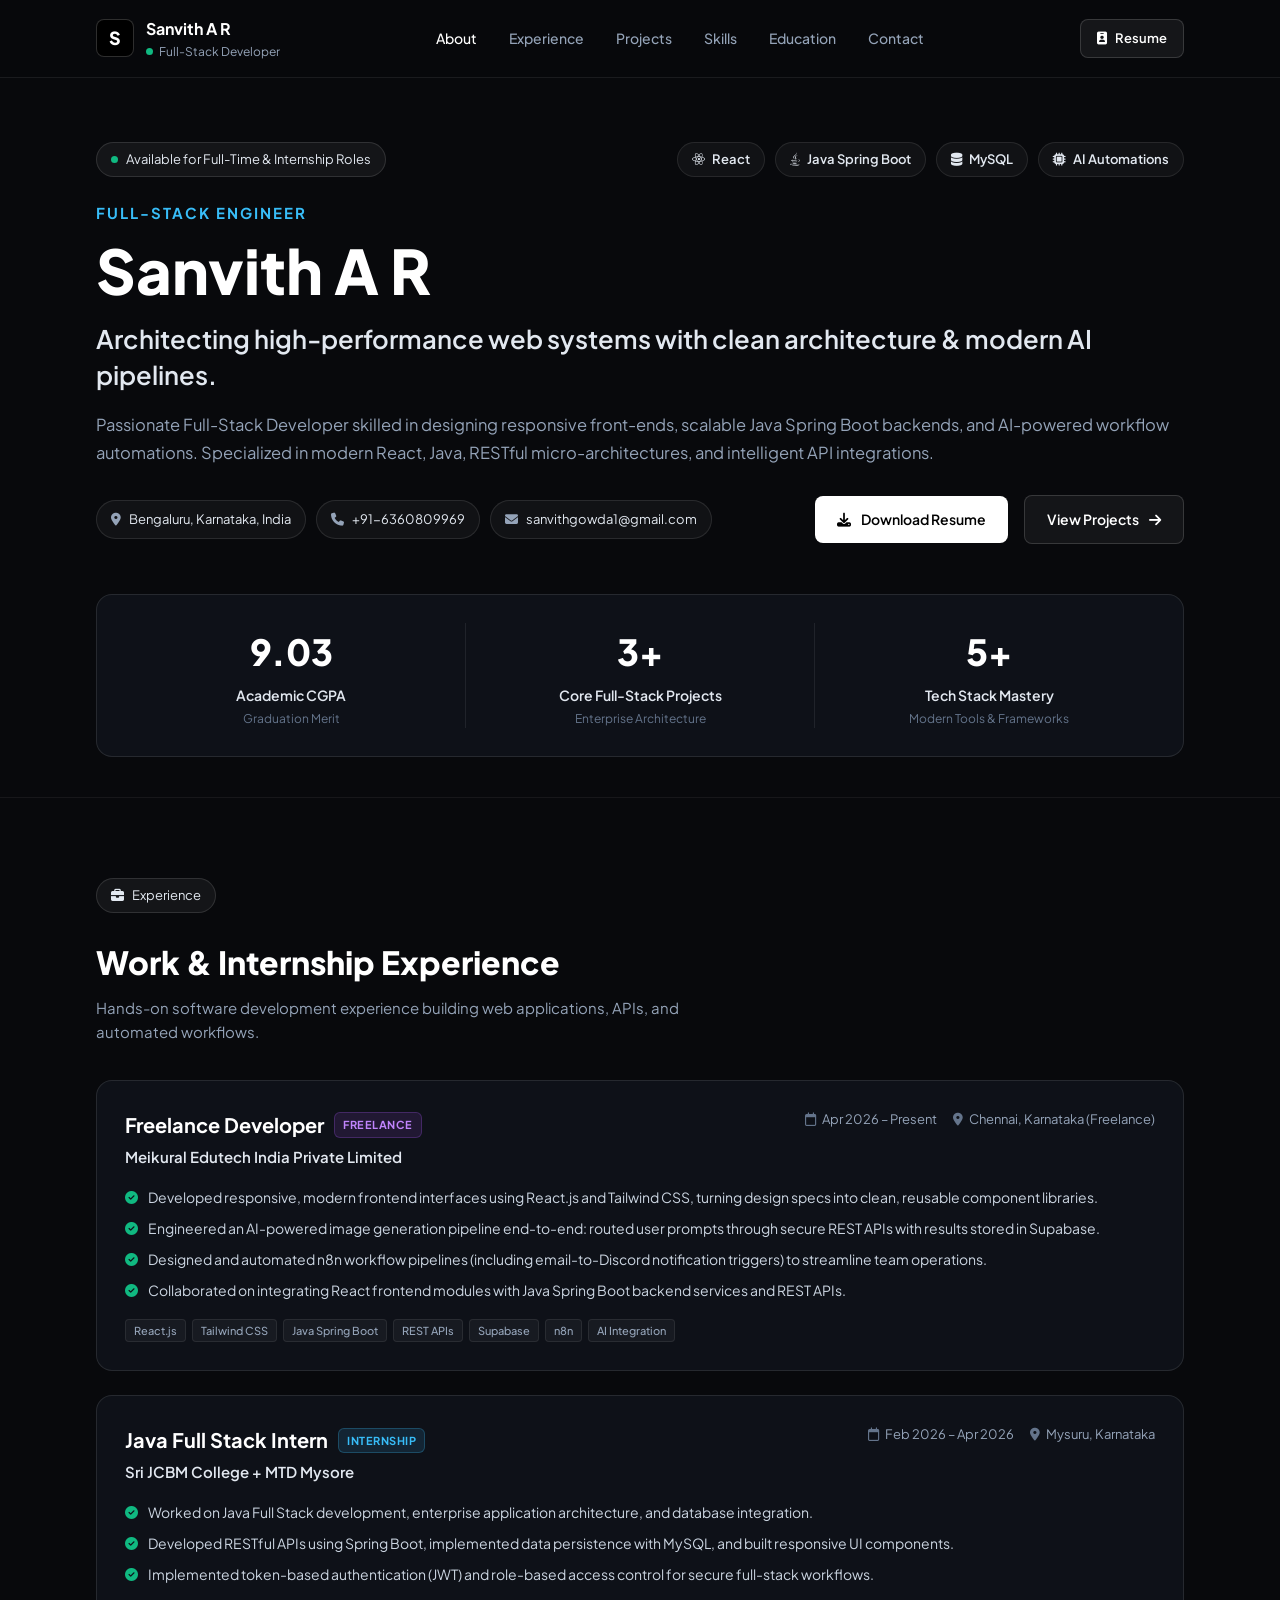
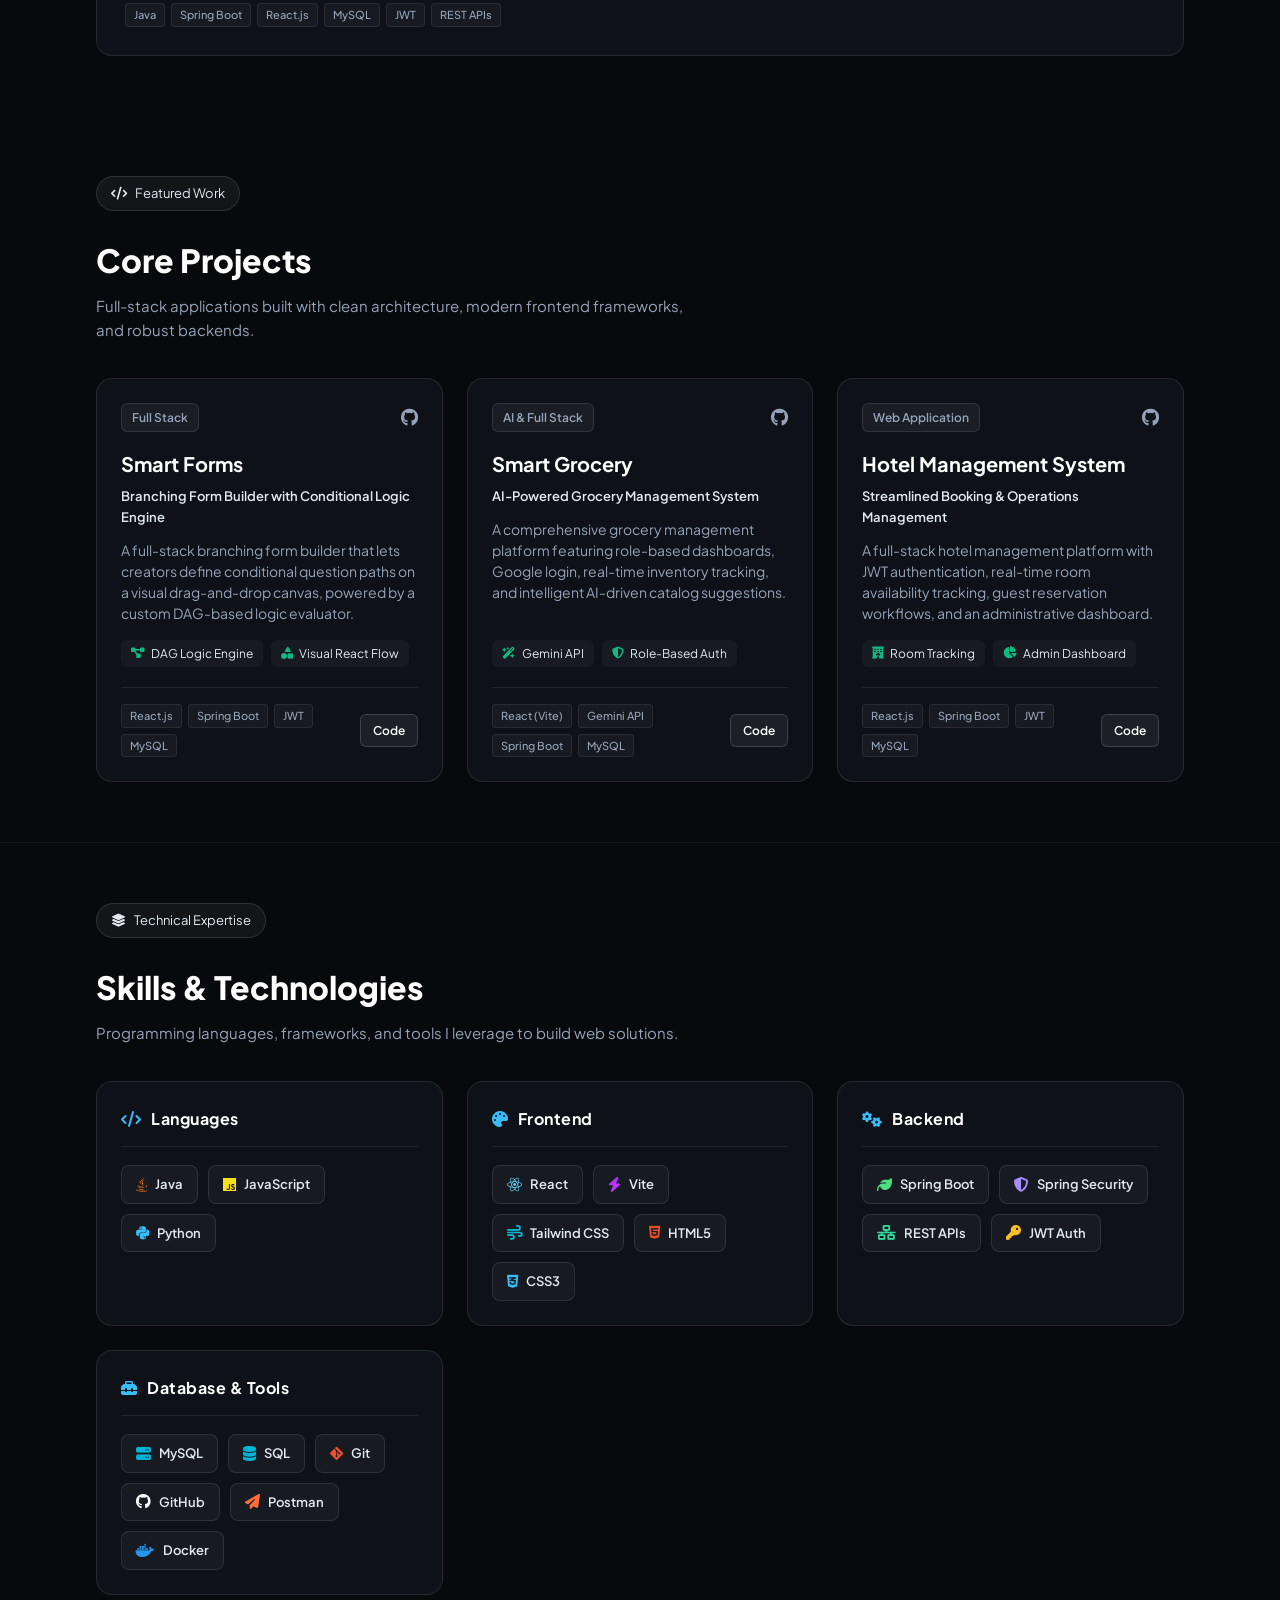
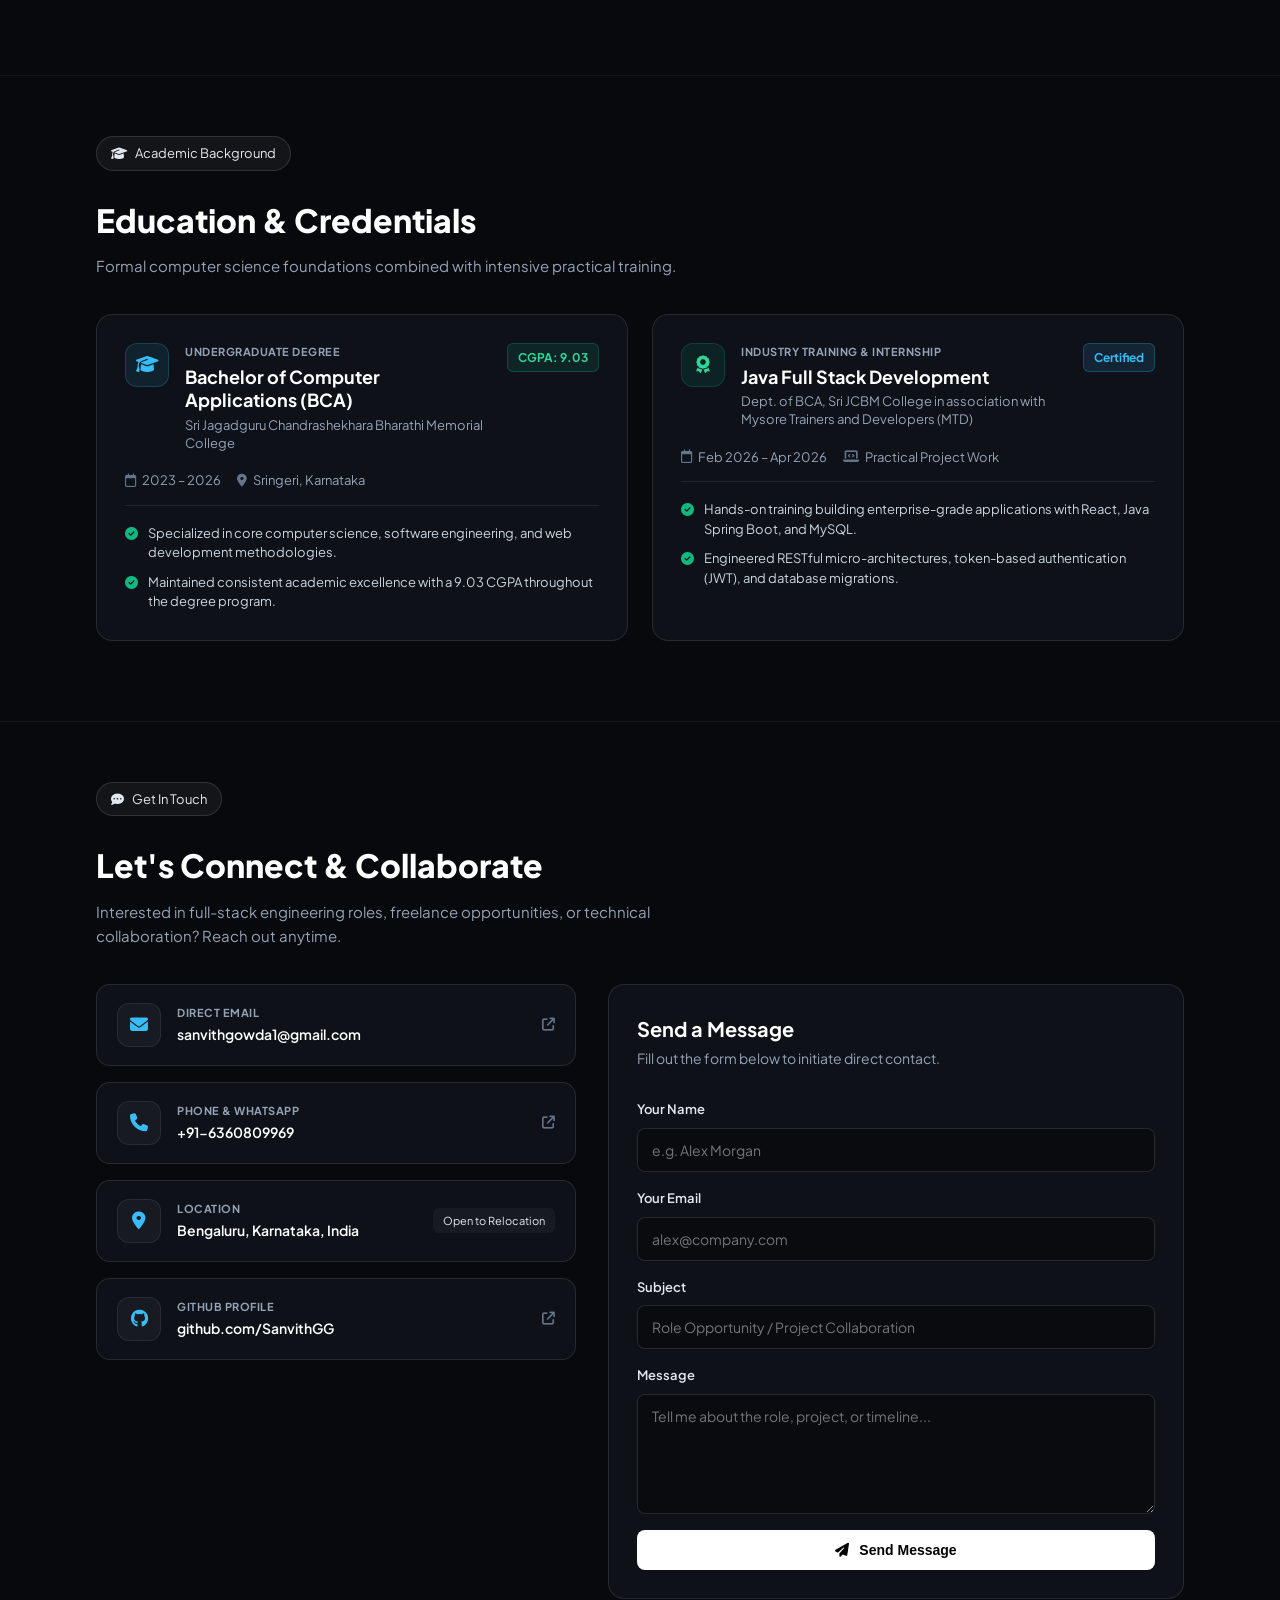
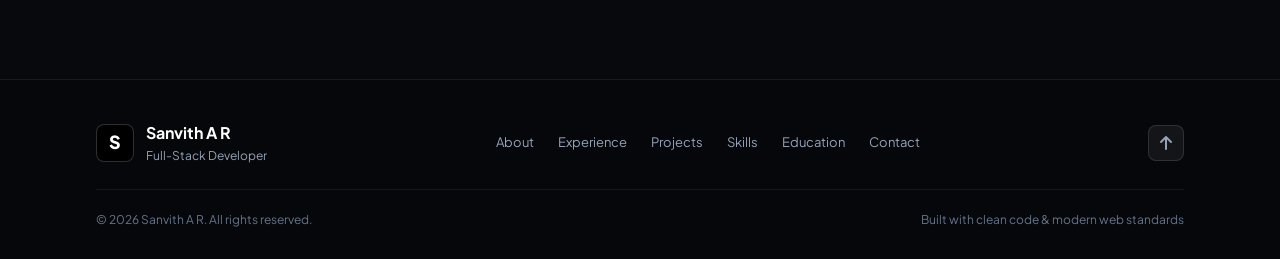
==== commit 58ff6a3b: "feat: update resume v2-2, add minimalist black/white icon, optimize layout width, and streamline ani" ====
--- a/Portffolio/index.html
+++ b/Portffolio/index.html
@@ -1,18 +1,23 @@
 <!DOCTYPE html>
 <html lang="en">
+
 <head>
   <meta charset="UTF-8">
   <meta name="viewport" content="width=device-width, initial-scale=1.0">
-  <meta name="description" content="Sanvith A R — Full-Stack Developer specializing in React.js, Java Spring Boot, and modern web applications.">
+  <meta name="description"
+    content="Sanvith A R — Full-Stack Developer specializing in React.js, Java Spring Boot, and modern web applications.">
   <title>Sanvith A R | Full-Stack Developer</title>
 
   <!-- Favicon -->
+  <link rel="icon" type="image/svg+xml" href="assets/favicon.svg">
   <link rel="icon" type="image/png" href="assets/favicon.png">
 
   <!-- Google Fonts: Plus Jakarta Sans & JetBrains Mono -->
   <link rel="preconnect" href="https://fonts.googleapis.com">
   <link rel="preconnect" href="https://fonts.gstatic.com" crossorigin>
-  <link href="https://fonts.googleapis.com/css2?family=JetBrains+Mono:wght@400;500;600&family=Plus+Jakarta+Sans:wght@400;500;600;700;800&display=swap" rel="stylesheet">
+  <link
+    href="https://fonts.googleapis.com/css2?family=JetBrains+Mono:wght@400;500;600&family=Plus+Jakarta+Sans:wght@400;500;600;700;800&display=swap"
+    rel="stylesheet">
 
   <!-- Font Awesome 6 Icons -->
   <link rel="stylesheet" href="https://cdnjs.cloudflare.com/ajax/libs/font-awesome/6.5.1/css/all.min.css">
@@ -20,6 +25,7 @@
   <!-- Stylesheet -->
   <link rel="stylesheet" href="Portfo.css">
 </head>
+
 <body>
 
 
@@ -50,7 +56,8 @@
 
       <!-- Action Button -->
       <div class="nav-actions">
-        <a href="assets/Sanvith_A_R_Resume.pdf" download="Sanvith_A_R_Resume.pdf" target="_blank" rel="noopener noreferrer" class="btn-resume">
+        <a href="assets/Sanvith_AR_Resume_v2-2.pdf" download="Sanvith_AR_Resume_v2-2.pdf" target="_blank"
+          rel="noopener noreferrer" class="btn-resume">
           <i class="fa-solid fa-id-badge"></i>
           <span>Resume</span>
         </a>
@@ -64,12 +71,20 @@
       <div class="container">
         <div class="hero-grid">
           
-          <!-- Hero Left Content -->
+          <!-- Full-Width Hero Content -->
           <div class="hero-content">
-            <!-- Availability Pill -->
-            <div class="badge-pill">
-              <span class="dot-live"></span>
-              <span>Available for Full-Time &amp; Internship Roles</span>
+            <!-- Top Status Row: Availability on left, Core Stack chips on right -->
+            <div class="hero-top-row">
+              <div class="badge-pill">
+                <span class="dot-live"></span>
+                <span>Available for Full-Time &amp; Internship Roles</span>
+              </div>
+              <div class="hero-tech-chips">
+                <span class="tech-chip"><i class="fa-brands fa-react"></i> React</span>
+                <span class="tech-chip"><i class="fa-brands fa-java"></i> Java Spring Boot</span>
+                <span class="tech-chip"><i class="fa-solid fa-database"></i> MySQL</span>
+                <span class="tech-chip"><i class="fa-solid fa-microchip"></i> AI Automations</span>
+              </div>
             </div>
 
             <!-- Role & Heading -->
@@ -84,32 +99,33 @@
               Passionate Full-Stack Developer skilled in designing responsive front-ends, scalable Java Spring Boot backends, and AI-powered workflow automations. Specialized in modern React, Java, RESTful micro-architectures, and intelligent API integrations.
             </p>
 
-            <!-- Contact Information Pills -->
-            <div class="contact-pills">
-              <div class="pill-item">
-                <i class="fa-solid fa-location-dot"></i>
-                <span>Bengaluru, Karnataka, India</span>
-              </div>
-              <a href="tel:+916360809969" class="pill-item pill-interactive">
-                <i class="fa-solid fa-phone"></i>
-                <span>+91-6360809969</span>
-              </a>
-              <a href="mailto:sanvithgowda1@gmail.com" class="pill-item pill-interactive">
-                <i class="fa-solid fa-envelope"></i>
-                <span>sanvithgowda1@gmail.com</span>
-              </a>
-            </div>
-
-            <!-- Action Buttons -->
-            <div class="hero-cta-group">
-              <a href="assets/Sanvith_A_R_Resume.pdf" download="Sanvith_A_R_Resume.pdf" class="btn-primary">
-                <i class="fa-solid fa-download"></i>
-                <span>Download Resume</span>
-              </a>
-              <a href="#projects" class="btn-secondary">
-                <span>View Projects</span>
-                <i class="fa-solid fa-arrow-right"></i>
-              </a>
+            <!-- Bottom Row: Contact Pills on left, Action CTAs on right -->
+            <div class="hero-bottom-row">
+              <div class="contact-pills">
+                <div class="pill-item">
+                  <i class="fa-solid fa-location-dot"></i>
+                  <span>Bengaluru, Karnataka, India</span>
+                </div>
+                <a href="tel:+916360809969" class="pill-item pill-interactive">
+                  <i class="fa-solid fa-phone"></i>
+                  <span>+91-6360809969</span>
+                </a>
+                <a href="mailto:sanvithgowda1@gmail.com" class="pill-item pill-interactive">
+                  <i class="fa-solid fa-envelope"></i>
+                  <span>sanvithgowda1@gmail.com</span>
+                </a>
+              </div>
+
+              <div class="hero-cta-group">
+                <a href="assets/Sanvith_AR_Resume_v2-2.pdf" download="Sanvith_AR_Resume_v2-2.pdf" class="btn-primary">
+                  <i class="fa-solid fa-download"></i>
+                  <span>Download Resume</span>
+                </a>
+                <a href="#projects" class="btn-secondary">
+                  <span>View Projects</span>
+                  <i class="fa-solid fa-arrow-right"></i>
+                </a>
+              </div>
             </div>
           </div>
         </div>
@@ -145,7 +161,8 @@
             <span>Experience</span>
           </div>
           <h2 class="section-title">Work &amp; Internship Experience</h2>
-          <p class="section-subtitle">Hands-on software development experience building web applications, APIs, and automated workflows.</p>
+          <p class="section-subtitle">Hands-on software development experience building web applications, APIs, and
+            automated workflows.</p>
         </div>
 
         <div class="experience-list">
@@ -163,26 +180,31 @@
 
               <div class="exp-meta">
                 <span class="exp-meta-item"><i class="fa-regular fa-calendar"></i> Apr 2026 – Present</span>
-                <span class="exp-meta-item"><i class="fa-solid fa-location-dot"></i> Chennai, Karnataka (Freelance)</span>
+                <span class="exp-meta-item"><i class="fa-solid fa-location-dot"></i> Chennai, Karnataka
+                  (Freelance)</span>
               </div>
             </div>
 
             <ul class="exp-bullet-list">
               <li>
                 <i class="fa-solid fa-circle-check"></i>
-                <span>Developed responsive, modern frontend interfaces using React.js and Tailwind CSS, turning design specs into clean, reusable component libraries.</span>
-              </li>
-              <li>
-                <i class="fa-solid fa-circle-check"></i>
-                <span>Engineered an AI-powered image generation pipeline end-to-end: routed user prompts through secure REST APIs with results stored in Supabase.</span>
-              </li>
-              <li>
-                <i class="fa-solid fa-circle-check"></i>
-                <span>Designed and automated n8n workflow pipelines (including email-to-Discord notification triggers) to streamline team operations.</span>
-              </li>
-              <li>
-                <i class="fa-solid fa-circle-check"></i>
-                <span>Collaborated on integrating React frontend modules with Java Spring Boot backend services and REST APIs.</span>
+                <span>Developed responsive, modern frontend interfaces using React.js and Tailwind CSS, turning design
+                  specs into clean, reusable component libraries.</span>
+              </li>
+              <li>
+                <i class="fa-solid fa-circle-check"></i>
+                <span>Engineered an AI-powered image generation pipeline end-to-end: routed user prompts through secure
+                  REST APIs with results stored in Supabase.</span>
+              </li>
+              <li>
+                <i class="fa-solid fa-circle-check"></i>
+                <span>Designed and automated n8n workflow pipelines (including email-to-Discord notification triggers)
+                  to streamline team operations.</span>
+              </li>
+              <li>
+                <i class="fa-solid fa-circle-check"></i>
+                <span>Collaborated on integrating React frontend modules with Java Spring Boot backend services and REST
+                  APIs.</span>
               </li>
             </ul>
 
@@ -217,15 +239,18 @@
             <ul class="exp-bullet-list">
               <li>
                 <i class="fa-solid fa-circle-check"></i>
-                <span>Worked on Java Full Stack development, enterprise application architecture, and database integration.</span>
-              </li>
-              <li>
-                <i class="fa-solid fa-circle-check"></i>
-                <span>Developed RESTful APIs using Spring Boot, implemented data persistence with MySQL, and built responsive UI components.</span>
-              </li>
-              <li>
-                <i class="fa-solid fa-circle-check"></i>
-                <span>Implemented token-based authentication (JWT) and role-based access control for secure full-stack workflows.</span>
+                <span>Worked on Java Full Stack development, enterprise application architecture, and database
+                  integration.</span>
+              </li>
+              <li>
+                <i class="fa-solid fa-circle-check"></i>
+                <span>Developed RESTful APIs using Spring Boot, implemented data persistence with MySQL, and built
+                  responsive UI components.</span>
+              </li>
+              <li>
+                <i class="fa-solid fa-circle-check"></i>
+                <span>Implemented token-based authentication (JWT) and role-based access control for secure full-stack
+                  workflows.</span>
               </li>
             </ul>
 
@@ -246,13 +271,14 @@
     <!-- Projects Section -->
     <section id="projects" class="projects-section">
       <div class="container">
-        <div class="section-header">  
+        <div class="section-header">
           <div class="badge-pill">
             <i class="fa-solid fa-code"></i>
             <span>Featured Work</span>
           </div>
           <h2 class="section-title">Core Projects</h2>
-          <p class="section-subtitle">Full-stack applications built with clean architecture, modern frontend frameworks, and robust backends.</p>
+          <p class="section-subtitle">Full-stack applications built with clean architecture, modern frontend frameworks,
+            and robust backends.</p>
         </div>
 
         <div class="projects-grid">
@@ -260,14 +286,16 @@
           <div class="project-card">
             <div class="project-header">
               <span class="project-badge">Full Stack</span>
-              <a href="https://github.com/SanvithGG" target="_blank" rel="noopener noreferrer" class="project-icon-link" aria-label="GitHub Repository">
+              <a href="https://github.com/SanvithGG" target="_blank" rel="noopener noreferrer" class="project-icon-link"
+                aria-label="GitHub Repository">
                 <i class="fa-brands fa-github"></i>
               </a>
             </div>
             <h3 class="project-title">Smart Forms</h3>
             <p class="project-tagline">Branching Form Builder with Conditional Logic Engine</p>
-            <p class="project-desc">A full-stack branching form builder that lets creators define conditional question paths on a visual drag-and-drop canvas, powered by a custom DAG-based logic evaluator.</p>
-            
+            <p class="project-desc">A full-stack branching form builder that lets creators define conditional question
+              paths on a visual drag-and-drop canvas, powered by a custom DAG-based logic evaluator.</p>
+
             <div class="project-highlights">
               <span class="highlight-tag"><i class="fa-solid fa-diagram-project"></i> DAG Logic Engine</span>
               <span class="highlight-tag"><i class="fa-solid fa-shapes"></i> Visual React Flow</span>
@@ -290,14 +318,16 @@
           <div class="project-card">
             <div class="project-header">
               <span class="project-badge">AI &amp; Full Stack</span>
-              <a href="https://github.com/SanvithGG/smart-grocery" target="_blank" rel="noopener noreferrer" class="project-icon-link" aria-label="GitHub Repository">
+              <a href="https://github.com/SanvithGG/smart-grocery" target="_blank" rel="noopener noreferrer"
+                class="project-icon-link" aria-label="GitHub Repository">
                 <i class="fa-brands fa-github"></i>
               </a>
             </div>
             <h3 class="project-title">Smart Grocery</h3>
             <p class="project-tagline">AI-Powered Grocery Management System</p>
-            <p class="project-desc">A comprehensive grocery management platform featuring role-based dashboards, Google login, real-time inventory tracking, and intelligent AI-driven catalog suggestions.</p>
-            
+            <p class="project-desc">A comprehensive grocery management platform featuring role-based dashboards, Google
+              login, real-time inventory tracking, and intelligent AI-driven catalog suggestions.</p>
+
             <div class="project-highlights">
               <span class="highlight-tag"><i class="fa-solid fa-wand-magic-sparkles"></i> Gemini API</span>
               <span class="highlight-tag"><i class="fa-solid fa-shield-halved"></i> Role-Based Auth</span>
@@ -310,7 +340,8 @@
                 <span class="tech-tag">Spring Boot</span>
                 <span class="tech-tag">MySQL</span>
               </div>
-              <a href="https://github.com/SanvithGG/smart-grocery" target="_blank" rel="noopener noreferrer" class="btn-code">
+              <a href="https://github.com/SanvithGG/smart-grocery" target="_blank" rel="noopener noreferrer"
+                class="btn-code">
                 <span>Code</span>
               </a>
             </div>
@@ -320,14 +351,16 @@
           <div class="project-card">
             <div class="project-header">
               <span class="project-badge">Web Application</span>
-              <a href="https://github.com/SanvithGG/Hotel-Management-System" target="_blank" rel="noopener noreferrer" class="project-icon-link" aria-label="GitHub Repository">
+              <a href="https://github.com/SanvithGG/Hotel-Management-System" target="_blank" rel="noopener noreferrer"
+                class="project-icon-link" aria-label="GitHub Repository">
                 <i class="fa-brands fa-github"></i>
               </a>
             </div>
             <h3 class="project-title">Hotel Management System</h3>
             <p class="project-tagline">Streamlined Booking &amp; Operations Management</p>
-            <p class="project-desc">A full-stack hotel management platform with JWT authentication, real-time room availability tracking, guest reservation workflows, and an administrative dashboard.</p>
-            
+            <p class="project-desc">A full-stack hotel management platform with JWT authentication, real-time room
+              availability tracking, guest reservation workflows, and an administrative dashboard.</p>
+
             <div class="project-highlights">
               <span class="highlight-tag"><i class="fa-solid fa-hotel"></i> Room Tracking</span>
               <span class="highlight-tag"><i class="fa-solid fa-chart-pie"></i> Admin Dashboard</span>
@@ -340,7 +373,8 @@
                 <span class="tech-tag">JWT</span>
                 <span class="tech-tag">MySQL</span>
               </div>
-              <a href="https://github.com/SanvithGG/Hotel-Management-System" target="_blank" rel="noopener noreferrer" class="btn-code">
+              <a href="https://github.com/SanvithGG/Hotel-Management-System" target="_blank" rel="noopener noreferrer"
+                class="btn-code">
                 <span>Code</span>
               </a>
             </div>
@@ -358,11 +392,12 @@
             <span>Technical Expertise</span>
           </div>
           <h2 class="section-title">Skills &amp; Technologies</h2>
-          <p class="section-subtitle">Programming languages, frameworks, and tools I leverage to build web solutions.</p>
+          <p class="section-subtitle">Programming languages, frameworks, and tools I leverage to build web solutions.
+          </p>
         </div>
 
         <div class="skills-categories-grid">
-          
+
           <!-- Category: Languages -->
           <div class="skill-category-card">
             <div class="category-header">
@@ -488,11 +523,12 @@
             <span>Academic Background</span>
           </div>
           <h2 class="section-title">Education &amp; Credentials</h2>
-          <p class="section-subtitle">Formal computer science foundations combined with intensive practical training.</p>
+          <p class="section-subtitle">Formal computer science foundations combined with intensive practical training.
+          </p>
         </div>
 
         <div class="education-grid">
-          
+
           <!-- Education Card 1: BCA -->
           <div class="education-card">
             <div class="edu-card-header">
@@ -515,7 +551,8 @@
             <ul class="edu-bullet-list">
               <li>
                 <i class="fa-solid fa-circle-check"></i>
-                <span>Specialized in core computer science, software engineering, and web development methodologies.</span>
+                <span>Specialized in core computer science, software engineering, and web development
+                  methodologies.</span>
               </li>
               <li>
                 <i class="fa-solid fa-circle-check"></i>
@@ -533,7 +570,8 @@
               <div class="edu-header-content">
                 <span class="edu-type-badge">Industry Training &amp; Internship</span>
                 <h3 class="edu-degree">Java Full Stack Development</h3>
-                <p class="edu-institution">Dept. of BCA, Sri JCBM College in association with Mysore Trainers and Developers (MTD)</p>
+                <p class="edu-institution">Dept. of BCA, Sri JCBM College in association with Mysore Trainers and
+                  Developers (MTD)</p>
               </div>
               <span class="edu-score-pill cert-pill">Certified</span>
             </div>
@@ -546,11 +584,13 @@
             <ul class="edu-bullet-list">
               <li>
                 <i class="fa-solid fa-circle-check"></i>
-                <span>Hands-on training building enterprise-grade applications with React, Java Spring Boot, and MySQL.</span>
-              </li>
-              <li>
-                <i class="fa-solid fa-circle-check"></i>
-                <span>Engineered RESTful micro-architectures, token-based authentication (JWT), and database migrations.</span>
+                <span>Hands-on training building enterprise-grade applications with React, Java Spring Boot, and
+                  MySQL.</span>
+              </li>
+              <li>
+                <i class="fa-solid fa-circle-check"></i>
+                <span>Engineered RESTful micro-architectures, token-based authentication (JWT), and database
+                  migrations.</span>
               </li>
             </ul>
           </div>
@@ -568,7 +608,8 @@
             <span>Get In Touch</span>
           </div>
           <h2 class="section-title">Let's Connect &amp; Collaborate</h2>
-          <p class="section-subtitle">Interested in full-stack engineering roles, freelance opportunities, or technical collaboration? Reach out anytime.</p>
+          <p class="section-subtitle">Interested in full-stack engineering roles, freelance opportunities, or technical
+            collaboration? Reach out anytime.</p>
         </div>
 
         <div class="contact-layout">
@@ -638,7 +679,8 @@
               <p>Fill out the form below to initiate direct contact.</p>
             </div>
 
-            <form class="contact-form" onsubmit="event.preventDefault(); window.location.href='mailto:sanvithgowda1@gmail.com?subject=' + encodeURIComponent(document.getElementById('formSubject').value || 'Portfolio Contact') + '&body=' + encodeURIComponent('Name: ' + document.getElementById('formName').value + '\nEmail: ' + document.getElementById('formEmail').value + '\n\n' + document.getElementById('formMessage').value);">
+            <form class="contact-form"
+              onsubmit="event.preventDefault(); window.location.href='mailto:sanvithgowda1@gmail.com?subject=' + encodeURIComponent(document.getElementById('formSubject').value || 'Portfolio Contact') + '&body=' + encodeURIComponent('Name: ' + document.getElementById('formName').value + '\nEmail: ' + document.getElementById('formEmail').value + '\n\n' + document.getElementById('formMessage').value);">
               <div class="form-group">
                 <label for="formName" class="form-label">Your Name</label>
                 <input type="text" id="formName" class="form-input" placeholder="e.g. Alex Morgan" required>
@@ -651,12 +693,14 @@
 
               <div class="form-group">
                 <label for="formSubject" class="form-label">Subject</label>
-                <input type="text" id="formSubject" class="form-input" placeholder="Role Opportunity / Project Collaboration">
+                <input type="text" id="formSubject" class="form-input"
+                  placeholder="Role Opportunity / Project Collaboration">
               </div>
 
               <div class="form-group">
                 <label for="formMessage" class="form-label">Message</label>
-                <textarea id="formMessage" class="form-textarea" placeholder="Tell me about the role, project, or timeline..." required></textarea>
+                <textarea id="formMessage" class="form-textarea"
+                  placeholder="Tell me about the role, project, or timeline..." required></textarea>
               </div>
 
               <button type="submit" class="form-submit-btn">
@@ -704,4 +748,5 @@
   </footer>
 
 </body>
+
 </html>
--- a/Portffolio/Portfo.css
+++ b/Portffolio/Portfo.css
@@ -22,9 +22,10 @@
 }
 
 .container {
-  max-width: 1200px;
+  max-width: 1480px;
+  width: 90%;
   margin: 0 auto;
-  padding: 0 20px;
+  padding: 0 32px;
 }
 
 /* Header */
@@ -56,8 +57,9 @@
 .monogram {
   width: 38px;
   height: 38px;
-  background-color: #ffffff;
-  color: #000000;
+  background-color: #000000;
+  color: #ffffff;
+  border: 1px solid rgba(255, 255, 255, 0.18);
   font-weight: 800;
   font-size: 18px;
   border-radius: 8px;
@@ -159,19 +161,51 @@
 
 /* Hero Section */
 .hero-section {
-  padding: 60px 0 40px;
+  padding: 64px 0 40px;
 }
 
 .hero-grid {
-  display: flex;
-  align-items: center;
-  justify-content: space-between;
-  gap: 50px;
+  display: block;
+  width: 100%;
 }
 
 .hero-content {
   width: 100%;
-  max-width: 900px;
+  max-width: 100%;
+}
+
+/* Hero Top Row (Availability on left, Quick tech chips on right) */
+.hero-top-row {
+  display: flex;
+  align-items: center;
+  justify-content: space-between;
+  flex-wrap: wrap;
+  gap: 16px;
+  margin-bottom: 24px;
+}
+
+.hero-top-row .badge-pill {
+  margin-bottom: 0;
+}
+
+.hero-tech-chips {
+  display: flex;
+  align-items: center;
+  gap: 10px;
+  flex-wrap: wrap;
+}
+
+.tech-chip {
+  display: inline-flex;
+  align-items: center;
+  gap: 7px;
+  background: rgba(255, 255, 255, 0.04);
+  border: 1px solid rgba(255, 255, 255, 0.09);
+  padding: 6px 14px;
+  border-radius: 50px;
+  font-size: 13px;
+  font-weight: 600;
+  color: #e2e8f0;
 }
 
 /* Badges & Pills */
@@ -193,34 +227,50 @@
 }
 
 .hero-role-badge {
-  font-size: 14px;
-  font-weight: 600;
-  color: #94a3b8;
-  letter-spacing: 1px;
-  margin-bottom: 8px;
+  font-size: 15px;
+  font-weight: 700;
+  color: #38bdf8;
+  letter-spacing: 2px;
+  margin-bottom: 12px;
   display: block;
 }
 
 .hero-name {
-  font-size: 54px;
+  font-size: clamp(48px, 4.8vw, 72px);
   font-weight: 800;
-  line-height: 1.1;
-  margin-bottom: 16px;
+  line-height: 1.08;
+  margin-bottom: 18px;
 }
 
 .hero-tagline {
-  font-size: 20px;
+  font-size: clamp(21px, 2vw, 28px);
   font-weight: 600;
   color: #e2e8f0;
   line-height: 1.4;
-  margin-bottom: 16px;
+  margin-bottom: 18px;
+  max-width: 100%;
 }
 
 .hero-bio {
-  font-size: 15px;
-  color: #94a3b8;
-  margin-bottom: 24px;
-  max-width: 800px;
+  font-size: 16.5px;
+  color: #94a3b8;
+  margin-bottom: 28px;
+  max-width: 100%;
+  line-height: 1.72;
+}
+
+/* Bottom Row: Contact Pills on left, Action CTAs on right */
+.hero-bottom-row {
+  display: flex;
+  align-items: center;
+  justify-content: space-between;
+  flex-wrap: wrap;
+  gap: 20px;
+  margin-top: 10px;
+}
+
+.hero-bottom-row .contact-pills {
+  margin-bottom: 0;
 }
 
 .contact-pills {
@@ -642,24 +692,77 @@
 }
 
 /* Icon specific accents */
-.icon-java { color: #f97316; }
-.icon-js { color: #f7df1e; }
-.icon-python { color: #38bdf8; }
-.icon-sql { color: #00b4d8; }
-.icon-react { color: #61dafb; }
-.icon-vite { color: #bd34fe; }
-.icon-tailwind { color: #06b6d4; }
-.icon-html { color: #e34f26; }
-.icon-css { color: #38bdf8; }
-.icon-spring { color: #4ade80; }
-.icon-security { color: #a78bfa; }
-.icon-api { color: #34d399; }
-.icon-jwt { color: #fbbf24; }
-.icon-mysql { color: #00b4d8; }
-.icon-git { color: #f05032; }
-.icon-github { color: #ffffff; }
-.icon-postman { color: #ff6c37; }
-.icon-docker { color: #2496ed; }
+.icon-java {
+  color: #f97316;
+}
+
+.icon-js {
+  color: #f7df1e;
+}
+
+.icon-python {
+  color: #38bdf8;
+}
+
+.icon-sql {
+  color: #00b4d8;
+}
+
+.icon-react {
+  color: #61dafb;
+}
+
+.icon-vite {
+  color: #bd34fe;
+}
+
+.icon-tailwind {
+  color: #06b6d4;
+}
+
+.icon-html {
+  color: #e34f26;
+}
+
+.icon-css {
+  color: #38bdf8;
+}
+
+.icon-spring {
+  color: #4ade80;
+}
+
+.icon-security {
+  color: #a78bfa;
+}
+
+.icon-api {
+  color: #34d399;
+}
+
+.icon-jwt {
+  color: #fbbf24;
+}
+
+.icon-mysql {
+  color: #00b4d8;
+}
+
+.icon-git {
+  color: #f05032;
+}
+
+.icon-github {
+  color: #ffffff;
+}
+
+.icon-postman {
+  color: #ff6c37;
+}
+
+.icon-docker {
+  color: #2496ed;
+}
 
 /* Education Section */
 .education-section {
@@ -1237,10 +1340,4 @@
   .contact-card {
     padding: 14px 16px;
   }
-}
-
-
-
-
-
-
+}
